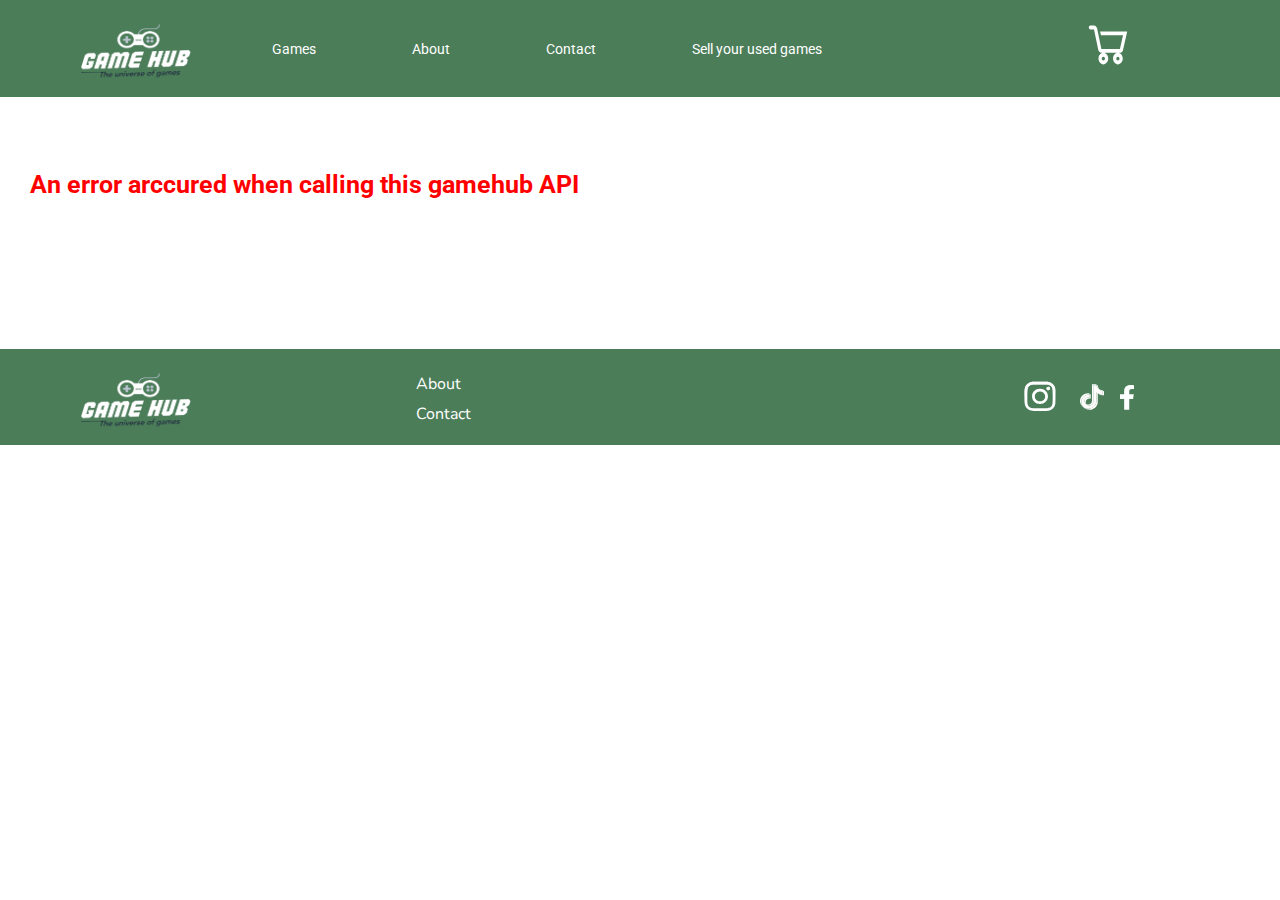
==== index.html @ d44dadf6 "new loading indecator" ====
<!DOCTYPE html>
<html lang="en">
  <head>
    <meta charset="UTF-8" />
    <meta name="viewport" content="width=device-width, initial-scale=1.0" />
    <meta
      name="The main page for Game Hub"
      contnet="Great games for a good price"
    />
    <link rel="preconnect" href="https://fonts.googleapis.com" />
    <link rel="preconnect" href="https://fonts.gstatic.com" crossorigin />
    <link rel="preconnect" href="https://fonts.googleapis.com" />
    <link rel="preconnect" href="https://fonts.gstatic.com" crossorigin />
    <link
      href="https://fonts.googleapis.com/css2?family=Nunito&display=swap"
      rel="stylesheet"
    />

    <link rel="preconnect" href="https://fonts.googleapis.com" />
    <link rel="preconnect" href="https://fonts.gstatic.com" crossorigin />
    <link
      href="https://fonts.googleapis.com/css2?family=Nunito+Sans:wght@700&family=Roboto:wght@500&display=swap"
      rel="stylesheet"
    />

    <link
      href="https://fonts.googleapis.com/css2?family=Roboto:wght@500&display=swap"
      rel="stylesheet"
    />
    <link rel="preconnect" href="https://fonts.googleapis.com" />
    <link rel="preconnect" href="https://fonts.gstatic.com" crossorigin />
    <link
      href="https://fonts.googleapis.com/css2?family=Roboto&display=swap"
      rel="stylesheet"
    />
    <link rel="preconnect" href="https://fonts.googleapis.com" />
    <link rel="preconnect" href="https://fonts.gstatic.com" crossorigin />
    <link
      href="https://fonts.googleapis.com/css2?family=Roboto:wght@300&display=swap"
      rel="stylesheet"
    />
    <link rel="stylesheet" href="styles.css/index.css" />
    <link rel="preconnect" href="https://fonts.googleapis.com" />
    <link rel="preconnect" href="https://fonts.gstatic.com" crossorigin />
    <link
      href="https://fonts.googleapis.com/css2?family=Nunito:wght@600&display=swap"
      rel="stylesheet"
    />
    <link rel="preconnect" href="https://fonts.googleapis.com" />
    <link rel="preconnect" href="https://fonts.gstatic.com" crossorigin />
    <link
      href="https://fonts.googleapis.com/css2?family=Nunito:wght@200&display=swap"
      rel="stylesheet"
    />
    <script src="js/script.js" type="module"></script>
    <title>Game Hub | Home</title>
  </head>

  <header>
    <img src="/images/Gamehub-logo.png" class="logo" alt="Game Hub logo" />
    <input type="checkbox" id="nav-toggle" class="nav-toggle" />
    <nav>
      <ul>
        <li><a href="index.html">Games</a></li>
        <li><a href="about.html">About</a></li>
        <li><a href="contact.html">Contact</a></li>
        <li><a href="index.html">Sell your used games</a></li>
      </ul>
    </nav>
    <label for="nav-toggle" class="nav-toggle-lable">
      <span>x</span>
    </label>
    <svg
      class="shoppingcart"
      viewBox="0 0 24 25"
      fill="none"
      xmlns="http://www.w3.org/2000/svg"
    >
      <path
        d="M1.01053 0.375049C0.454737 0.375049 0 0.920673 0 1.58755C0 2.25442 0.454737 2.80004 1.01053 2.80004H3.25288L5.90552 15.5313C6.12985 16.6104 6.93625 17.35 7.86291 17.35H19.4526C20.3641 17.35 21.1382 16.6249 21.3787 15.5689L24 4.01254H7.07368L7.57895 6.43754H21.3787L19.4526 14.925H7.86291L5.21027 2.1938C5.10098 1.67158 4.84878 1.2085 4.49405 0.878733C4.13933 0.548964 3.70262 0.371598 3.25389 0.375049H1.01053ZM18.1895 17.35C16.5272 17.35 15.1579 18.9929 15.1579 20.9875C15.1579 22.9821 16.5272 24.625 18.1895 24.625C19.8518 24.625 21.2211 22.9821 21.2211 20.9875C21.2211 18.9929 19.8518 17.35 18.1895 17.35ZM9.09474 17.35C7.43242 17.35 6.06316 18.9929 6.06316 20.9875C6.06316 22.9821 7.43242 24.625 9.09474 24.625C10.7571 24.625 12.1263 22.9821 12.1263 20.9875C12.1263 18.9929 10.7571 17.35 9.09474 17.35ZM9.09474 19.775C9.66366 19.775 10.1053 20.3061 10.1053 20.9875C10.1053 21.6701 9.66265 22.2 9.09474 22.2C8.52581 22.2 8.08421 21.6689 8.08421 20.9875C8.08421 20.3049 8.52682 19.775 9.09474 19.775ZM18.1895 19.775C18.7584 19.775 19.2 20.3061 19.2 20.9875C19.2 21.6701 18.7574 22.2 18.1895 22.2C17.6205 22.2 17.1789 21.6689 17.1789 20.9875C17.1789 20.3049 17.6216 19.775 18.1895 19.775Z"
        fill="white"
      />
    </svg>
  </header>

  <body>
    <main>
      <div class="loading-container loading-hidden">
        <div class="loading"></div>
      </div>
      <div id="gamehub-container" class="gamehub-container"></div>
    </main>
  </body>
  <div class="footer-wrapper">
    <footer>
      <a href="index.html"
        ><img
          src="/images/Gamehub-logo.png"
          class="logo-footer"
          alt="Game Hub logo"
      /></a>
      <div class="footer-col">
        <nav>
          <ul>
            <li><a href="about.html">About</a></li>
            <li><a href="contact.html">Contact</a></li>
          </ul>
        </nav>
      </div>
      <div class="sosical-media">
        <svg
          class="insta"
          viewBox="0 0 32 31"
          fill="none"
          xmlns="http://www.w3.org/2000/svg"
        >
          <path
            d="M10.6679 15.8889C10.6679 13.1072 13.0551 10.8515 16.0006 10.8515C18.9462 10.8515 21.3346 13.1072 21.3346 15.8889C21.3346 18.6707 18.9462 20.9264 16.0006 20.9264C13.0551 20.9264 10.6679 18.6707 10.6679 15.8889ZM7.7845 15.8889C7.7845 20.1745 11.4629 23.6483 16.0006 23.6483C20.5384 23.6483 24.2168 20.1745 24.2168 15.8889C24.2168 11.6034 20.5384 8.12957 16.0006 8.12957C11.4629 8.12957 7.7845 11.6034 7.7845 15.8889ZM22.622 7.82191C22.6218 8.18055 22.7343 8.53118 22.9451 8.82946C23.156 9.12774 23.4558 9.36028 23.8065 9.49766C24.1573 9.63503 24.5434 9.67109 24.9159 9.60126C25.2884 9.53144 25.6306 9.35886 25.8992 9.10536C26.1678 8.85187 26.3508 8.52883 26.4251 8.17711C26.4993 7.82538 26.4614 7.46077 26.3163 7.12937C26.1711 6.79797 25.9251 6.51467 25.6094 6.3153C25.2937 6.11593 24.9226 6.00944 24.5428 6.0093H24.542C24.033 6.00952 23.5449 6.20054 23.1849 6.5404C22.8249 6.88026 22.6224 7.34118 22.622 7.82191ZM9.53638 28.189C7.97638 28.1219 7.12848 27.8765 6.565 27.6692C5.81796 27.3945 5.28495 27.0674 4.72454 26.5389C4.16413 26.0104 3.81724 25.5075 3.52769 24.802C3.30804 24.27 3.04819 23.469 2.97727 21.9958C2.8997 20.4029 2.88421 19.9245 2.88421 15.8891C2.88421 11.8537 2.90098 11.3765 2.97727 9.78236C3.04831 8.30909 3.31008 7.50965 3.52769 6.97617C3.81852 6.27066 4.1649 5.76728 4.72454 5.23803C5.28418 4.70878 5.81668 4.38117 6.565 4.10772C7.12822 3.90027 7.97638 3.65487 9.53638 3.58789C11.223 3.51464 11.7296 3.50001 16.0006 3.50001C20.2717 3.50001 20.7788 3.51584 22.4668 3.58789C24.0268 3.65499 24.8733 3.90221 25.4382 4.10772C26.1852 4.38117 26.7183 4.7095 27.2787 5.23803C27.8391 5.76655 28.1847 6.27066 28.4755 6.97617C28.6952 7.50808 28.955 8.30909 29.0259 9.78236C29.1035 11.3765 29.119 11.8537 29.119 15.8891C29.119 19.9245 29.1035 20.4016 29.0259 21.9958C28.9549 23.469 28.6938 24.2698 28.4755 24.802C28.1847 25.5075 27.8383 26.0108 27.2787 26.5389C26.719 27.0669 26.1852 27.3945 25.4382 27.6692C24.875 27.8766 24.0268 28.1221 22.4668 28.189C20.7802 28.2623 20.2736 28.2769 16.0006 28.2769C11.7277 28.2769 11.2225 28.2623 9.53638 28.189ZM9.4039 0.869345C7.70053 0.942604 6.53658 1.19768 5.52009 1.57123C4.46738 1.95698 3.57621 2.47451 2.68568 3.3142C1.79514 4.1539 1.24856 4.99685 0.840098 5.99104C0.444562 6.95163 0.174471 8.05027 0.0968999 9.65893C0.0180487 11.2701 0 11.7852 0 15.8889C0 19.9926 0.0180487 20.5077 0.0968999 22.1189C0.174471 23.7277 0.444562 24.8263 0.840098 25.7868C1.24856 26.7804 1.79527 27.6244 2.68568 28.4637C3.57608 29.303 4.46738 29.8198 5.52009 30.2067C6.5385 30.5802 7.70053 30.8353 9.4039 30.9085C11.1108 30.9818 11.6554 31.0001 16.0006 31.0001C20.3459 31.0001 20.8913 30.983 22.5974 30.9085C24.3009 30.8353 25.4641 30.5802 26.4812 30.2067C27.5333 29.8198 28.4251 29.3034 29.3156 28.4637C30.2061 27.624 30.7516 26.7804 31.1612 25.7868C31.5567 24.8263 31.8281 23.7276 31.9044 22.1189C31.982 20.5065 32 19.9926 32 15.8889C32 11.7852 31.982 11.2701 31.9044 9.65893C31.8268 8.05014 31.5567 6.95102 31.1612 5.99104C30.7516 4.99746 30.2047 4.15523 29.3156 3.3142C28.4265 2.47318 27.5333 1.95698 26.4825 1.57123C25.4641 1.19768 24.3007 0.941395 22.5987 0.869345C20.8926 0.796086 20.3472 0.777832 16.0019 0.777832C11.6567 0.777832 11.1108 0.794877 9.4039 0.869345Z"
            fill="url(#paint0_radial_164_352)"
          />
          <path
            d="M10.6679 15.8889C10.6679 13.1072 13.0551 10.8515 16.0006 10.8515C18.9462 10.8515 21.3346 13.1072 21.3346 15.8889C21.3346 18.6707 18.9462 20.9264 16.0006 20.9264C13.0551 20.9264 10.6679 18.6707 10.6679 15.8889ZM7.7845 15.8889C7.7845 20.1745 11.4629 23.6483 16.0006 23.6483C20.5384 23.6483 24.2168 20.1745 24.2168 15.8889C24.2168 11.6034 20.5384 8.12957 16.0006 8.12957C11.4629 8.12957 7.7845 11.6034 7.7845 15.8889ZM22.622 7.82191C22.6218 8.18055 22.7343 8.53118 22.9451 8.82946C23.156 9.12774 23.4558 9.36028 23.8065 9.49766C24.1573 9.63503 24.5434 9.67109 24.9159 9.60126C25.2884 9.53144 25.6306 9.35886 25.8992 9.10536C26.1678 8.85187 26.3508 8.52883 26.4251 8.17711C26.4993 7.82538 26.4614 7.46077 26.3163 7.12937C26.1711 6.79797 25.9251 6.51467 25.6094 6.3153C25.2937 6.11593 24.9226 6.00944 24.5428 6.0093H24.542C24.033 6.00952 23.5449 6.20054 23.1849 6.5404C22.8249 6.88026 22.6224 7.34118 22.622 7.82191ZM9.53638 28.189C7.97638 28.1219 7.12848 27.8765 6.565 27.6692C5.81796 27.3945 5.28495 27.0674 4.72454 26.5389C4.16413 26.0104 3.81724 25.5075 3.52769 24.802C3.30804 24.27 3.04819 23.469 2.97727 21.9958C2.8997 20.4029 2.88421 19.9245 2.88421 15.8891C2.88421 11.8537 2.90098 11.3765 2.97727 9.78236C3.04831 8.30909 3.31008 7.50965 3.52769 6.97617C3.81852 6.27066 4.1649 5.76728 4.72454 5.23803C5.28418 4.70878 5.81668 4.38117 6.565 4.10772C7.12822 3.90027 7.97638 3.65487 9.53638 3.58789C11.223 3.51464 11.7296 3.50001 16.0006 3.50001C20.2717 3.50001 20.7788 3.51584 22.4668 3.58789C24.0268 3.65499 24.8733 3.90221 25.4382 4.10772C26.1852 4.38117 26.7183 4.7095 27.2787 5.23803C27.8391 5.76655 28.1847 6.27066 28.4755 6.97617C28.6952 7.50808 28.955 8.30909 29.0259 9.78236C29.1035 11.3765 29.119 11.8537 29.119 15.8891C29.119 19.9245 29.1035 20.4016 29.0259 21.9958C28.9549 23.469 28.6938 24.2698 28.4755 24.802C28.1847 25.5075 27.8383 26.0108 27.2787 26.5389C26.719 27.0669 26.1852 27.3945 25.4382 27.6692C24.875 27.8766 24.0268 28.1221 22.4668 28.189C20.7802 28.2623 20.2736 28.2769 16.0006 28.2769C11.7277 28.2769 11.2225 28.2623 9.53638 28.189ZM9.4039 0.869345C7.70053 0.942604 6.53658 1.19768 5.52009 1.57123C4.46738 1.95698 3.57621 2.47451 2.68568 3.3142C1.79514 4.1539 1.24856 4.99685 0.840098 5.99104C0.444562 6.95163 0.174471 8.05027 0.0968999 9.65893C0.0180487 11.2701 0 11.7852 0 15.8889C0 19.9926 0.0180487 20.5077 0.0968999 22.1189C0.174471 23.7277 0.444562 24.8263 0.840098 25.7868C1.24856 26.7804 1.79527 27.6244 2.68568 28.4637C3.57608 29.303 4.46738 29.8198 5.52009 30.2067C6.5385 30.5802 7.70053 30.8353 9.4039 30.9085C11.1108 30.9818 11.6554 31.0001 16.0006 31.0001C20.3459 31.0001 20.8913 30.983 22.5974 30.9085C24.3009 30.8353 25.4641 30.5802 26.4812 30.2067C27.5333 29.8198 28.4251 29.3034 29.3156 28.4637C30.2061 27.624 30.7516 26.7804 31.1612 25.7868C31.5567 24.8263 31.8281 23.7276 31.9044 22.1189C31.982 20.5065 32 19.9926 32 15.8889C32 11.7852 31.982 11.2701 31.9044 9.65893C31.8268 8.05014 31.5567 6.95102 31.1612 5.99104C30.7516 4.99746 30.2047 4.15523 29.3156 3.3142C28.4265 2.47318 27.5333 1.95698 26.4825 1.57123C25.4641 1.19768 24.3007 0.941395 22.5987 0.869345C20.8926 0.796086 20.3472 0.777832 16.0019 0.777832C11.6567 0.777832 11.1108 0.794877 9.4039 0.869345Z"
            fill="url(#paint1_radial_164_352)"
          />
          <defs>
            <radialgradient
              id="paint0_radial_164_352"
              cx="0"
              cy="0"
              r="1"
              gradientUnits="userSpaceOnUse"
              gradientTransform="translate(4.25156 31.1428) scale(41.775 39.4526)"
            >
              <stop offset="0.09" stop-color="white" />
              <stop offset="0.78" stop-color="white" />
            </radialgradient>
            <radialgradient
              id="paint1_radial_164_352"
              cx="0"
              cy="0"
              r="1"
              gradientUnits="userSpaceOnUse"
              gradientTransform="translate(19.4074 32.4968) scale(32.9245 31.0941)"
            >
              <stop offset="0.64" stop-color="#FEFDFF" stop-opacity="0" />
              <stop offset="1" stop-color="#FEFCFF" />
            </radialgradient>
          </defs>
        </svg>
        <svg
          class="tik-tok"
          viewBox="0 0 32 34"
          fill="none"
          xmlns="http://www.w3.org/2000/svg"
        >
          <path
            fill-rule="evenodd"
            clip-rule="evenodd"
            d="M23.7105 12.2857C26.1312 13.9036 29.0301 14.768 32.0001 14.7575V9.22358C31.4162 9.22509 30.8339 9.16633 30.2637 9.04833V13.4571C27.287 13.462 24.3839 12.5877 21.9643 10.9575V22.3391C21.957 24.2067 21.4122 26.0376 20.3878 27.6377C19.3634 29.2378 17.8975 30.5474 16.1455 31.4277C14.3936 32.308 12.4209 32.7262 10.4367 32.6378C8.45243 32.5495 6.53061 31.9579 4.875 30.9259C6.4064 32.3827 8.36316 33.3794 10.4975 33.7899C12.6318 34.2005 14.8477 34.0063 16.8646 33.232C18.8815 32.4577 20.6086 31.1381 21.8273 29.4404C23.0459 27.7426 23.7013 25.7431 23.7105 23.6949V12.2857ZM25.8589 6.64106C24.6279 5.38661 23.8726 3.78473 23.7105 2.08477V1.36536H22.0624C22.2661 2.44593 22.7094 3.4741 23.3635 4.38304C24.0176 5.29197 24.8678 6.06131 25.8589 6.64106ZM8.69115 26.5449C8.11992 25.8426 7.76985 25.0036 7.6808 24.1235C7.59174 23.2434 7.76727 22.3574 8.1874 21.5664C8.60753 20.7755 9.2554 20.1113 10.0573 19.6495C10.8591 19.1876 11.7828 18.9467 12.7231 18.9541C13.2423 18.954 13.7584 19.0286 14.2535 19.1755V13.4571C13.6747 13.385 13.091 13.3542 12.5073 13.3648V17.8104C11.3017 17.4522 9.99692 17.5336 8.85236 18.0386C7.70779 18.5437 6.80734 19.4352 6.33011 20.536C5.85288 21.6368 5.83383 22.8661 6.27676 23.9795C6.71969 25.0929 7.59214 26.0087 8.72058 26.5449H8.69115Z"
            fill="white"
          />
          <path
            fill-rule="evenodd"
            clip-rule="evenodd"
            d="M21.9633 10.9207C24.3829 12.5508 27.286 13.4251 30.2627 13.4202V9.01144C28.5667 8.67431 27.0261 7.84522 25.858 6.64106C24.8669 6.06131 24.0167 5.29197 23.3626 4.38304C22.7085 3.4741 22.2652 2.44593 22.0614 1.36536H17.7254V23.6949C17.7213 24.6833 17.3882 25.6456 16.7727 26.4469C16.1572 27.2482 15.2902 27.8481 14.2936 28.1625C13.2969 28.4769 12.2205 28.4899 11.2155 28.1998C10.2106 27.9097 9.32747 27.331 8.69021 26.5449C7.68028 26.0658 6.87149 25.2808 6.39432 24.3165C5.91714 23.3522 5.79943 22.2649 6.06016 21.23C6.32089 20.1951 6.94487 19.273 7.8314 18.6124C8.71794 17.9518 9.81534 17.5913 10.9465 17.5891C11.4656 17.5906 11.9814 17.6652 12.4769 17.8104V13.3648C10.3359 13.4131 8.25656 14.0481 6.49403 15.1919C4.73149 16.3356 3.3625 17.9383 2.55512 19.8032C1.74773 21.6681 1.53708 23.714 1.94902 25.6899C2.36096 27.6658 3.37757 29.4856 4.87406 30.9259C6.53001 31.9654 8.45485 32.563 10.4435 32.6552C12.4322 32.7475 14.4103 32.3308 16.167 31.4496C17.9237 30.5684 19.3933 29.2557 20.4192 27.6514C21.4451 26.047 21.989 24.211 21.9928 22.3391L21.9633 10.9207Z"
            fill="#FFFCFC"
          />
          <path
            fill-rule="evenodd"
            clip-rule="evenodd"
            d="M30.2633 9.01113V7.82133C28.7058 7.82755 27.1784 7.41817 25.8585 6.64075C27.0237 7.84837 28.5656 8.67815 30.2633 9.01113ZM22.062 1.36504C22.062 1.15291 21.9934 0.931549 21.9639 0.719414V0H15.9797V22.3387C15.9745 23.5896 15.4417 24.7874 14.4982 25.6693C13.5547 26.5511 12.2776 27.0451 10.9471 27.0426C10.1638 27.0463 9.39057 26.8756 8.6908 26.5445C9.32806 27.3306 10.2112 27.9094 11.2161 28.1995C12.2211 28.4896 13.2975 28.4766 14.2941 28.1622C15.2908 27.8478 16.1578 27.2479 16.7733 26.4466C17.3888 25.6453 17.7219 24.6829 17.7259 23.6946V1.36504H22.062ZM12.4775 13.3553V12.0917C10.0151 11.7772 7.5119 12.2561 5.37599 13.4503C3.24009 14.6446 1.59738 16.4838 0.715593 18.6681C-0.166195 20.8525 -0.23507 23.2533 0.520193 25.4792C1.27546 27.7051 2.81032 29.6248 4.87465 30.9256C3.38949 29.4819 2.38371 27.6629 1.98018 25.6906C1.57664 23.7183 1.79283 21.6782 2.60233 19.8196C3.41182 17.9609 4.77958 16.3642 6.53851 15.2244C8.29743 14.0846 10.3714 13.4512 12.5069 13.4014L12.4775 13.3553Z"
            fill="#FDFFFF"
          />
        </svg>
        <svg
          class="face"
          viewBox="0 0 17 31"
          fill="none"
          xmlns="http://www.w3.org/2000/svg"
        >
          <path
            d="M15.8458 17.7768L16.7405 12.3098H11.2289V8.75623C11.2289 7.26134 11.9984 5.80063 14.4589 5.80063H17V1.14515C15.5202 0.918215 14.025 0.795447 12.5263 0.777832C7.99 0.777832 5.02842 3.40028 5.02842 8.14119V12.3098H0V17.7768H5.02842V31.0001H11.2289V17.7768H15.8458Z"
            fill="#FDFEFF"
          />
        </svg>
      </div>
    </footer>
  </div>
</html>
---- styles.css/index.css ----
body {
  margin: 0;
  font-family: roboto, sans-serif;
  font-weight: normal;
}

div.game-container {
  position: absolute;
  bottom: 10px;
}

/*Nav bar styling start here*/
header {
  background-color: #4B7D59;
  text-align: center;
  position: fixed;
  z-index: 999;
  width: 100%;
  height: 80px;
  top: 0px;
}
header .logo {
  margin: 0;
  height: 64px;
  width: 90px;
  position: absolute;
  left: 2em;
  top: 0.2em;
}
header .nav-toggle {
  display: none;
}
header .nav-toggle-lable {
  position: absolute;
  top: 0;
  left: 22em;
  height: 100%;
  display: flex;
  align-items: center;
}
header .nav-toggle-lable span {
  color: #4B7D59;
}
header .nav-toggle-lable span,
header .nav-toggle-lable span::before,
header .nav-toggle-lable span::after {
  display: block;
  background: #fff;
  height: 2px;
  width: 2em;
  position: relative;
}
header .nav-toggle-lable span::before,
header .nav-toggle-lable span::after {
  content: "";
  position: absolute;
}
header .nav-toggle-lable span::before {
  bottom: 7px;
}
header .nav-toggle-lable span::after {
  top: 7px;
}
header nav {
  position: absolute;
  text-align: left;
  top: 100%;
  left: 0;
  background: rgb(255, 253, 253);
  width: 100%;
  transform-origin: top;
  transform: scale(1, 0);
  transition: transform 400ms ease-in-out;
}
header nav ul {
  margin: 0;
  padding: 0;
  list-style: none;
}
header nav li {
  margin-top: 1em;
  margin-left: 2em;
}
header nav a {
  color: black;
  text-decoration: none;
  font-size: 18px;
  opacity: 0;
  transition: opacity 150ms ease-in-out;
}
header nav a:hover {
  color: #11BF42;
}
header .nav-toggle:checked ~ nav {
  transform: scale(1, 1);
}
header .nav-toggle:checked ~ nav a {
  opacity: 1;
  transition: opacity 250ms ease-in-out 250ms;
}
header .shoppingcart {
  display: flex;
  width: 2em;
  height: 2em;
  position: absolute;
  left: 27em;
  bottom: 1.5em;
}

/* javascript assigment styling started here */
.loading-container {
  position: fixed;
  top: 0;
  left: 0;
  width: 100%;
  height: 100%;
  background-color: rgba(255, 255, 255, 0.8);
  display: flex;
  align-items: center;
  justify-content: center;
  z-index: 1000;
  /* Optionally, add a transition for a smooth appearance */
  transition: opacity 0.3s ease;
  opacity: 1;
}

.loading {
  border: 8px solid #11BF42;
  border-top: 8px solid transparent;
  border-radius: 50%;
  width: 50px;
  height: 50px;
  animation: spin 1s linear infinite;
}

@keyframes spin {
  0% { transform: rotate(0deg); }
  100% { transform: rotate(360deg); }
}

/* Optionally, add styles to hide the loading indicator */
.loading-container.loading-hidden {
  opacity: 0;
  pointer-events: none;
}

@keyframes loading {
  from{
    transform: rotate(0turn);
  }
  to{
    transform: rotate(1turn);
  }
}

.loading-hidden {
  opacity: 0;
  visibility: hidden;
}

.gamehub-container {
  display:grid;
  grid-template-columns: repeat(2,200px);
  gap: 90px;
}

.product-image {
  height: 200px;
  width: 150px;
  position: relative;
  left: 100px;
  top: 100px;
}

.game-info {
  position: relative;
  top: 300px;
  left: -200px;
}

.game-title {
  font-weight: normal;
  font-size: 18px;
  position: relative;
  top: -10px;
  left: 7px;
  width: 150%;
  
}

.game-price {
  font-size: 20px;
  font-weight: bold;
  position: relative;
  top: -22px;
  left: 5px;
}

.action-button {
  position: relative;
  top: 70px;
  left: 90px;
  background-color: #4B7D59;
  width: 168px;
  height: 35px;
  border-radius: 4px;
  z-index: 1;
}

.action-button::after {
  content: "";
  width: 100%;
  height: 100%;
  position: absolute;
  top: 0px;
  left: 0px;
  background: #11BF42;
  transition: transform 400ms ease-in;
  z-index: -1;
}

.action-button::after {
  transform: scaleX(0);
  transform-origin: right;
}

.action-button:hover::after {
  transform: scaleX(1);
  transform-origin: left;
}

.add {
  color: white;
  text-align: center;
  position: relative;
  top: -10px;
  
}

.detail-button  {
  position: relative;
  top: 120px;
  left: -200px;
  background-color: #1E7B9C;
  width: 168px;
  height: 35px;
  border-radius: 4px;
  z-index: 1;
}

.detail-button::after {
  content: "";
  width: 100%;
  height: 100%;
  position: absolute;
  top: 0px;
  left: 0px;
  background: #4FBBE1;
  transition: transform 400ms ease-in;
  z-index: -1;

}

.detail-button::after {
  transform: scaleX(0);
  transform-origin: right;
}

.detail-button:hover::after {
  transform: scaleX(1);
  transform-origin: left;
}

.detail {
  text-align: center;
  color: white;
  position: relative;
  top: -10px;
}

a {
  text-decoration: none;
}

.error {
  position: relative;
  width: 600px;
  top: 150px;
  left: 20px;
  font-weight: bolder;
  font-size: 25px;
  color: red;
}




/*The Cart styling started here*/
body.body-background {
  background-color: #E2E2E2;
}

/*For chromium and safari*/
input[type=number]::-webkit-inner-spin-button {
  display: none;
}

div.title-shopping {
  position: absolute;
  top: 5em;
  left: 8em;
}

div.title-order {
  position: absolute;
  top: 10em;
  left: 3em;
  font-weight: bolder;
}

div.order-container {
  position: absolute;
  left: 2.5em;
  top: 13em;
  background-color: #fff;
  width: 400px;
  height: 160px;
}
div.order-container img.ping-pong-order {
  height: 120px;
  width: 100px;
  position: absolute;
  left: 1em;
  top: 1em;
}
div.order-container h4.game-title {
  position: absolute;
  top: -0.2em;
}
div.order-container h6.console-order {
  position: relative;
  top: 1.3em;
  font-weight: normal;
}
div.order-container h6.del-time {
  position: relative;
  top: -0.9em;
  font-weight: normal;
}
div.order-container h5.order-price {
  position: absolute;
  left: 11em;
  top: 7em;
}
div.order-container svg.bin {
  position: absolute;
  top: 1em;
  left: 10em;
  width: 41px;
  height: 38px;
}
div.order-container input.number {
  position: absolute;
  top: 8.5em;
  width: 80px;
}
div.order-container div.order-dis {
  position: absolute;
  left: 9em;
}

div.checkout-container {
  position: absolute;
  top: 27em;
  left: 2.5em;
  background-color: #fff;
  width: 250px;
  height: 150px;
}
div.checkout-container h6.item-cart {
  position: absolute;
  left: 1em;
}
div.checkout-container h6.price-item {
  position: absolute;
  left: 15em;
  top: 0em;
}
div.checkout-container h6.price-cost {
  position: absolute;
  top: 2em;
  left: 15.2em;
}
div.checkout-container h6.cost-cart {
  position: absolute;
  top: 2em;
  left: 1em;
}
div.checkout-container h5.total-price {
  position: absolute;
  left: 12em;
  top: 4em;
}
div.checkout-container h5.total {
  position: absolute;
  top: 4em;
  left: 1em;
}
div.checkout-container h5.check-price {
  position: absolute;
  top: 7em;
  left: 2em;
  width: 150px;
  height: 22px;
  text-align: center;
  background-color: #4B7D59;
  font-family: nunito, sans-serif;
  border-radius: 4px;
}
div.checkout-container a.hero-checkout {
  color: #fff;
  position: absolute;
}

/*The Checkout page start here*/
div.hero-delivery {
  position: absolute;
  top: 12em;
  left: 2em;
  background-color: #fff;
  width: 382px;
  height: 175px;
}
div.hero-delivery h1.del-info {
  font-size: 24px;
  position: absolute;
  top: -2.5em;
}
div.hero-delivery h4.checkout-del {
  position: relative;
  top: 1.5em;
  left: 0.5em;
  margin: 0.5em;
  font-size: 16px;
  font-weight: 500;
}
div.hero-delivery h4.checkout-info {
  position: relative;
  top: 0.5em;
  left: 0.5em;
  margin: 0.5em;
  font-size: 16px;
  font-weight: 500;
}

div.hero-option {
  position: absolute;
  top: 28em;
  left: 2em;
  background-color: #fff;
  width: 382px;
  height: 175px;
}
div.hero-option h1.del-option {
  position: absolute;
  top: -2.5em;
  font-size: 24px;
}
div.hero-option label.radio-button1 {
  position: absolute;
  left: 10.7em;
  top: 4em;
  cursor: pointer;
}
div.hero-option label.radio-button1 input.radio-input1 {
  display: none;
}
div.hero-option label.radio-button1 div.radio__radio1 {
  width: 1.25em;
  height: 1.25em;
  border: 2px solid black;
  border-radius: 50%;
  box-sizing: border-box;
  padding: 2px;
  position: absolute;
  left: 0.1em;
  color: #fff;
}
div.hero-option label.radio-button1 div.radio__radio1::after {
  content: "";
  width: 100%;
  height: 100%;
  display: block;
  background-color: #11BF42;
  border-radius: 50%;
  transform: scale(0);
  transition: transform 0.15s;
}
div.hero-option label.radio-button1 input.radio-input1:checked + div.radio__radio1::after {
  transform: scale(1);
}
div.hero-option label.radio-button2 {
  position: absolute;
  left: 10.7em;
  top: 7em;
  cursor: pointer;
}
div.hero-option label.radio-button2 input.radio-input2 {
  display: none;
}
div.hero-option label.radio-button2 div.radio__radio2 {
  width: 1.25em;
  height: 1.25em;
  border: 2px solid black;
  border-radius: 50%;
  box-sizing: border-box;
  padding: 2px;
  position: absolute;
  left: 0.1em;
  color: #fff;
}
div.hero-option label.radio-button2 div.radio__radio2::after {
  content: "";
  width: 100%;
  height: 100%;
  display: block;
  background-color: #11BF42;
  border-radius: 50%;
  transform: scale(0);
  transition: transform 0.15s;
}
div.hero-option label.radio-button2 input.radio-input2:checked + div.radio__radio2::after {
  transform: scale(1);
}
div.hero-option label.radio-button3 {
  position: absolute;
  left: 10.7em;
  top: 8.7em;
  cursor: pointer;
}
div.hero-option label.radio-button3 input.radio-input3 {
  display: none;
}
div.hero-option label.radio-button3 div.radio__radio3 {
  width: 1.25em;
  height: 1.25em;
  border: 2px solid black;
  border-radius: 50%;
  box-sizing: border-box;
  padding: 2px;
  position: absolute;
  left: 0.1em;
  color: #fff;
}
div.hero-option label.radio-button3 div.radio__radio3::after {
  content: "";
  width: 100%;
  height: 100%;
  display: block;
  background-color: #11BF42;
  border-radius: 50%;
  transform: scale(0);
  transition: transform 0.15s;
}
div.hero-option label.radio-button3 input.radio-input3:checked + div.radio__radio3::after {
  transform: scale(1);
}
div.hero-option label.radio-button {
  position: absolute;
  left: 10.7em;
  top: 2.4em;
  cursor: pointer;
}
div.hero-option label.radio-button input.radio-input {
  display: none;
}
div.hero-option label.radio-button div.radio__radio {
  width: 1.25em;
  height: 1.25em;
  border: 2px solid black;
  border-radius: 50%;
  box-sizing: border-box;
  padding: 2px;
  position: absolute;
  left: 0.1em;
  color: #fff;
}
div.hero-option label.radio-button div.radio__radio::after {
  content: "";
  width: 100%;
  height: 100%;
  display: block;
  background-color: #11BF42;
  border-radius: 50%;
  transform: scale(0);
  transition: transform 0.15s;
}
div.hero-option label.radio-button input.radio-input:checked + div.radio__radio::after {
  transform: scale(1);
}
div.hero-option h4.del-date {
  position: relative;
  top: 0.5em;
  left: 0.5em;
  margin: 0.5em;
}
div.hero-option h4.mail-option {
  position: relative;
  top: 1.5em;
  left: 0.5em;
  margin: 0.5em;
  font-size: 16px;
  font-weight: 500;
}
div.hero-option svg.ups {
  width: 24px;
  height: 25px;
  position: absolute;
  left: 11em;
  top: 0.7em;
}
div.hero-option svg.postnord {
  width: 58px;
  height: 19px;
  position: absolute;
  top: 6em;
  left: 19.1em;
}
div.hero-option svg.bring {
  width: 58px;
  height: 19px;
  position: absolute;
  top: 7.5em;
  left: 19em;
}
div.hero-option svg.bring-2 {
  width: 58px;
  height: 19px;
  position: absolute;
  top: 9em;
  left: 19em;
}

div.hero-pay {
  position: absolute;
  top: 45em;
  left: 2em;
  background-color: #fff;
  width: 382px;
  height: 94px;
}
div.hero-pay h1.del-pay {
  position: absolute;
  top: -2.5em;
  font-size: 24px;
}
div.hero-pay h4.pay-option {
  position: relative;
  left: 1em;
}
div.hero-pay label.radio-button4 {
  position: absolute;
  left: 4em;
  top: 1.5em;
  cursor: pointer;
}
div.hero-pay label.radio-button4 input.radio-input4 {
  display: none;
}
div.hero-pay label.radio-button4 div.radio__radio4 {
  width: 1.25em;
  height: 1.25em;
  border: 2px solid black;
  border-radius: 50%;
  box-sizing: border-box;
  padding: 2px;
  position: absolute;
  color: #fff;
}
div.hero-pay label.radio-button4 div.radio__radio4::after {
  content: "";
  width: 100%;
  height: 100%;
  display: block;
  background-color: #11BF42;
  border-radius: 50%;
  transform: scale(0);
  transition: transform 0.15s;
}
div.hero-pay label.radio-button4 input.radio-input4:checked + div.radio__radio4::after {
  transform: scale(1);
}
div.hero-pay label.radio-button5 {
  position: absolute;
  left: 4em;
  top: 3.8em;
  cursor: pointer;
}
div.hero-pay label.radio-button5 input.radio-input5 {
  display: none;
}
div.hero-pay label.radio-button5 div.radio__radio5 {
  width: 1.25em;
  height: 1.25em;
  border: 2px solid black;
  border-radius: 50%;
  box-sizing: border-box;
  padding: 2px;
  position: absolute;
  color: #fff;
}
div.hero-pay label.radio-button5 div.radio__radio5::after {
  content: "";
  width: 100%;
  height: 100%;
  display: block;
  background-color: #11BF42;
  border-radius: 50%;
  transform: scale(0);
  transition: transform 0.15s;
}
div.hero-pay label.radio-button5 input.radio-input5:checked + div.radio__radio5::after {
  transform: scale(1);
}
div.hero-pay svg.vipps {
  width: 86px;
  height: 31px;
  position: absolute;
  top: 1em;
  left: 5em;
}
div.hero-pay svg.master-card {
  width: 50px;
  height: 24px;
  position: absolute;
  left: 6em;
  top: 3.7em;
  background-color: #E2E2E2;
  border-radius: 4px;
}
div.hero-pay svg.visa {
  width: 60px;
  height: 19px;
  position: absolute;
  left: 10em;
  background-color: #E2E2E2;
  border-radius: 4px;
}

div.hero-detail {
  position: absolute;
  top: 55em;
  left: 2em;
  background-color: #fff;
  height: 206px;
  width: 382px;
}
div.hero-detail h1.del-detail {
  position: absolute;
  top: -2.5em;
  font-size: 24px;
}
div.hero-detail h4.del-pay {
  position: absolute;
  top: 0em;
  left: 21em;
  font-weight: 500;
}
div.hero-detail h4.del-pay-1 {
  position: absolute;
  top: 2em;
  left: 19em;
  font-weight: 500;
}
div.hero-detail h4.del-game {
  position: relative;
  left: 6em;
  font-weight: normal;
  margin: 0.5em;
  width: 100px;
}
div.hero-detail h4.check-pay {
  width: 50px;
  position: absolute;
  left: 8em;
  top: 3.1em;
  color: #fff;
  width: 168px;
  height: 35px;
  text-align: center;
  font-size: 24px;
  border-radius: 4px;
  font-family: nunito, sans-serif;
  background-color: #4B7D59;
}
div.hero-detail h4.check-pay a {
  width: 10px;
}
div.hero-detail h4.hero-total {
  position: relative;
  top: -0.5em;
  left: 1em;
  font-weight: 500;
}
div.hero-detail img.del-ping-pong {
  width: 80px;
  height: 102px;
  position: absolute;
  top: 5.7em;
  left: 1em;
}

/*checkout footer desgin start here*/
div.footer-check footer {
  width: 100%;
  height: 134px;
  background-color: #4B7D59;
  position: absolute;
  top: 1150px;
}
div.footer-check footer div.sosical-media {
  display: inline;
  position: absolute;
  left: 28em;
  top: 3em;
}
div.footer-check footer div.sosical-media svg.insta {
  width: 32px;
  height: 30px;
  position: absolute;
  right: 4em;
}
div.footer-check footer div.sosical-media svg.tik-tok {
  width: 32px;
  height: 34px;
  position: absolute;
  right: 1em;
}
div.footer-check footer div.sosical-media svg.face {
  width: 17px;
  height: 30px;
  position: absolute;
  left: 0, 5em;
}
div.footer-check footer .logo-footer {
  margin: 0;
  height: 64px;
  width: 90px;
  position: absolute;
  bottom: 4em;
  left: 2em;
  top: 1em;
}
div.footer-check footer div.footer-col nav {
  position: absolute;
  left: 10em;
  top: 1em;
}
div.footer-check footer div.footer-col ul {
  margin: 0;
  padding: 0;
  list-style: none;
}
div.footer-check footer div.footer-col li {
  margin-top: 0.5em;
}
div.footer-check footer div.footer-col a {
  font-family: nunito, sans-serif;
  text-decoration: none;
  color: #fff;
}
div.footer-check footer div.footer-col a:hover {
  color: #75dd53;
}

/* footer design start here */
footer {
  min-height: 10%;
  display: grid;
  grid-template-rows: auto 1fr auto;
  width: 100%;
  height: 134px;
  background-color: #4B7D59;
  position: absolute;
  top: 2150px;
}
footer div.sosical-media {
  display: inline;
  position: absolute;
  left: 28em;
  top: 3em;
}
footer div.sosical-media svg.insta {
  width: 32px;
  height: 30px;
  position: absolute;
  right: 4em;
}
footer div.sosical-media svg.tik-tok {
  width: 32px;
  height: 34px;
  position: absolute;
  right: 1em;
}
footer div.sosical-media svg.face {
  width: 17px;
  height: 30px;
  position: absolute;
  left: 0, 5em;
}
footer .logo-footer {
  margin: 0;
  height: 64px;
  width: 90px;
  position: absolute;
  bottom: 4em;
  left: 2em;
  top: 1em;
}
footer div.footer-col nav {
  position: absolute;
  left: 10em;
  top: 1em;
}
footer div.footer-col ul {
  margin: 0;
  padding: 0;
  list-style: none;
}
footer div.footer-col li {
  margin-top: 0.5em;
}
footer div.footer-col a {
  font-family: nunito, sans-serif;
  text-decoration: none;
  color: #fff;
}
footer div.footer-col a:hover {
  color: #75dd53;
}

@media only screen and (min-width: 700px) {
  label.nav-toggle-lable {
    display: none;
  }
  header {
    display: grid;
    grid-template-columns: 1fr auto minmax(600px, 3fr) 1fr;
  }
  header nav {
    all: unset;
    grid-column: 2/4;
    display: flex;
    justify-content: flex-end;
    align-items: center;
  }
  header nav a {
    opacity: 1;
    color: #fff;
    font-size: 16px;
    position: relative;
  }
  header nav li {
    margin-top: 0;
    position: relative;
    right: 6em;
  }
  header nav ul {
    display: flex;
  }
  header .shoppingcart {
    position: absolute;
    left: 40em;
  }
  nav a::after {
    content: "";
    display: block;
    height: 5px;
    background: rgb(71, 207, 241);
    position: absolute;
    top: 10;
    left: 0;
    right: 0;
    transform: scale(0, 1);
    transition: transform ease-in-out 250ms;
  }
  nav a:hover::after {
    transform: scale(1, 1);
  }
  div.checkout-container {
    position: absolute;
    left: 30em;
    top: 13em;
    height: 160px;
  }
  div.checkout-container a h5:hover {
    background-color: #11BF42;
  }
  .product-container div.action-button-1 a h3:hover {
    background-color: #11BF42;
  }
  .product-container div.action-button-2 a h3:hover {
    background-color: #4FBBE1;
  }
  .product-container-2 div.action-button-1 a h3:hover {
    background-color: #11BF42;
  }
  .product-container-2 div.action-button-2 a h3:hover {
    background-color: #4FBBE1;
  }
  .product-container-3 {
    position: absolute;
    left: 30em;
    top: 0em;
  }
  .product-container-3 div.action-button-1 a h3:hover {
    background-color: #11BF42;
  }
  .product-container-3 div.action-button-2 a h3:hover {
    background-color: #4FBBE1;
  }
  .product-container-4 {
    position: absolute;
    left: 0em;
  }
  .product-container-4 div.action-button-1 a h3:hover {
    background-color: #11BF42;
  }
  .product-container-4 div.action-button-2 a h3:hover {
    background-color: #4FBBE1;
  }
  .product-container-5 {
    position: absolute;
    top: 20em;
    left: 15em;
  }
  .product-container-5 div.action-button-1 a h3:hover {
    background-color: #11BF42;
  }
  .product-container-5 div.action-button-2 a h3:hover {
    background-color: #4FBBE1;
  }
  .product-container-6 {
    position: absolute;
    top: 20em;
    left: 30em;
  }
  .product-container-6 div.action-button-1 a h3:hover {
    background-color: #11BF42;
  }
  .product-container-6 div.action-button-2 a h3:hover {
    background-color: #4FBBE1;
  }
  .product-container-7 {
    position: absolute;
    top: 40em;
    left: 0em;
  }
  .product-container-7 div.action-button-1 a h3:hover {
    background-color: #11BF42;
  }
  .product-container-7 div.action-button-2 a h3:hover {
    background-color: #4FBBE1;
  }
  .product-container-8 {
    position: absolute;
    top: 40em;
    left: 15em;
  }
  .product-container-8 div.action-button-1 a h3:hover {
    background-color: #11BF42;
  }
  .product-container-8 div.action-button-2 a h3:hover {
    background-color: #4FBBE1;
  }
  footer div.sosical-media {
    display: inline;
    position: absolute;
    left: 40em;
    top: 3em;
  }
  footer div.footer-col {
    position: absolute;
    left: 8em;
  }
  div.footer-check footer div.sosical-media {
    display: inline;
    position: absolute;
    left: 40em;
    top: 3em;
  }
  div.footer-check footer div.footer-col {
    position: absolute;
    left: 8em;
  }
}
@media screen and (min-width: 800px) {
  
  .gamehub-container {
    display:grid;
    grid-template-columns: repeat(3,200px);
    gap: 70px;
    position: relative;
    top: 10px;
  }

  .game-info {
    position: relative;
    top: 300px;
    left: -180px;
  }
  
  .game-title {
    font-weight: normal;
    font-size: 18px;
    position: relative;
    top: -10px;
    left: 7px;
    width: 250%;
    
  }
  
  .action-button {
    position: relative;
    top: 370px;
    left: -450px;
    background-color: #4B7D59;
    width: 168px;
    height: 35px;
    border-radius: 4px;
    z-index: 1;
  }

  .detail-button  {
    position: relative;
    top: 140px;
    left: 90px;
    background-color: #1E7B9C;
    width: 168px;
    height: 35px;
    border-radius: 4px;
    z-index: 1;
  }
  
  label.nav-toggle-lable {
    display: none;
  }
  header {
    display: grid;
    grid-template-columns: 5fr auto minmax(900px, 3fr) 3fr;
    width: 1440px;
    height: 97px;
  }
  header .logo {
    position: absolute;
    left: 5em;
    top: 1em;
    width: 112px;
    height: 63px;
  }
  header nav {
    all: unset;
    grid-column: 1/4;
    display: flex;
    justify-content: flex-end;
    align-items: center;
  }
  header nav a {
    opacity: 1;
    color: #fff;
    font-size: 14px;
    position: relative;
  }
  header nav li {
    margin-top: 0;
    margin-right: 1em;
    position: relative;
    right: 35em;
  }
  header nav ul {
    display: flex;
  }
  header .shoppingcart {
    position: absolute;
    left: 45em;
    bottom: 2em;
    width: 2em;
    height: 2em;
  }
  footer {
    height: 96px;
    top: 1650px;
  }
  footer div.sosical-media {
    display: inline;
    position: absolute;
    left: 47em;
    top: 2em;
  }
  footer div.sosical-media svg.face {
    width: 14px;
    height: 32px;
  }
  footer div.sosical-media svg.tik-tok {
    width: 24px;
    height: 32px;
  }
  footer div.sosical-media svg.insta {
    width: 25px;
    width: 32px;
  }
  footer div.footer-col {
    position: absolute;
    left: 10em;
  }
  div.footer-check footer {
    height: 96px;
  }
  div.footer-check footer div.sosical-media {
    display: inline;
    position: absolute;
    left: 47em;
    top: 2em;
  }
  div.footer-check footer div.sosical-media svg.face {
    width: 14px;
    height: 32px;
  }
  div.footer-check footer div.sosical-media svg.tik-tok {
    width: 24px;
    height: 32px;
  }
  div.footer-check footer div.sosical-media svg.insta {
    width: 25px;
    width: 32px;
  }
  div.footer-check footer div.footer-col {
    position: absolute;
    left: 10em;
  }
}
@media screen and (min-width: 900px) {
  
  .gamehub-container {
    display:grid;
    grid-template-columns: repeat(3,200px);
    gap: 70px;
    position: relative;
    top: 10px;
  }

  .game-info {
    position: relative;
    top: 300px;
    left: -180px;
  }
  
  .game-title {
    font-weight: normal;
    font-size: 18px;
    position: relative;
    top: -10px;
    left: 7px;
    width: 250%;
    
  }
  
  .action-button {
    position: relative;
    top: 370px;
    left: -450px;
    background-color: #4B7D59;
    width: 168px;
    height: 35px;
    border-radius: 4px;
    z-index: 1;
  }

  .detail-button  {
    position: relative;
    top: 140px;
    left: 90px;
    background-color: #1E7B9C;
    width: 168px;
    height: 35px;
    border-radius: 4px;
    z-index: 1;
  }
  
  
  
  
  
  label.nav-toggle-lable {
    display: none;
  }
  header {
    display: grid;
    grid-template-columns: 5fr auto minmax(900px, 3fr) 3fr;
    width: 1440px;
    height: 97px;
  }
  header .logo {
    position: absolute;
    left: 5em;
    top: 1em;
    width: 112px;
    height: 63px;
  }
  header nav {
    all: unset;
    grid-column: 1/4;
    display: flex;
    justify-content: flex-end;
    align-items: center;
  }
  header nav a {
    opacity: 1;
    color: #fff;
    font-size: 14px;
    position: relative;
  }
  header nav li {
    margin-top: 0;
    margin-right: 1em;
    position: relative;
    right: 35em;
  }
  header nav ul {
    display: flex;
  }
  header .shoppingcart {
    position: absolute;
    left: 50em;
    bottom: 2em;
    width: 2em;
    height: 2em;
  }
  div.hero-option {
    position: absolute;
  }
  div.hero-pay {
    position: absolute;
  }
  div.hero-detail a h4:hover {
    background-color: #11BF42;
  }
  .product-container-4 {
    position: absolute;
    left: 44em;
    top: 0em;
  }
  .product-container-5 {
    position: absolute;
    left: 0em;
    top: 20em;
  }
  .product-container-6 {
    position: absolute;
    left: 15em;
    top: 20em;
  }
  .product-container-7 {
    position: absolute;
    left: 30em;
    top: 20em;
  }
  .product-container-8 {
    position: absolute;
    left: 44em;
    top: 20em;
  }
  footer {
    height: 96px;
    top: 1650px;
  }
  footer div.sosical-media {
    display: inline;
    position: absolute;
    left: 52.5em;
    top: 2em;
  }
  footer div.sosical-media svg.face {
    width: 14px;
    height: 32px;
  }
  footer div.sosical-media svg.tik-tok {
    width: 24px;
    height: 32px;
  }
  footer div.sosical-media svg.insta {
    width: 25px;
    width: 32px;
  }
  footer div.footer-col {
    position: absolute;
    left: 10em;
  }
  div.footer-check footer {
    height: 96px;
    top: 1200px;
  }
  div.footer-check footer div.sosical-media {
    display: inline;
    position: absolute;
    left: 52.5em;
    top: 2em;
  }
  div.footer-check footer div.sosical-media svg.face {
    width: 14px;
    height: 32px;
  }
  div.footer-check footer div.sosical-media svg.tik-tok {
    width: 24px;
    height: 32px;
  }
  div.footer-check footer div.sosical-media svg.insta {
    width: 25px;
    width: 32px;
  }
  div.footer-check footer div.footer-col {
    position: absolute;
    left: 10em;
  }
}
@media screen and (min-width: 930px) {
  
  .gamehub-container {
    display:grid;
    grid-template-columns: repeat(3,200px);
    gap: 70px;
    position: relative;
    top: 10px;
    left: 10px;
  }

  .game-info {
    position: relative;
    top: 300px;
    left: -180px;
  }
  
  .game-title {
    font-weight: normal;
    font-size: 18px;
    position: relative;
    top: -10px;
    left: 7px;
    width: 250%;
    
  }
  
  .action-button {
    position: relative;
    top: 370px;
    left: -450px;
    background-color: #4B7D59;
    width: 168px;
    height: 35px;
    border-radius: 4px;
    z-index: 1;
  }

  .detail-button  {
    position: relative;
    top: 140px;
    left: 90px;
    background-color: #1E7B9C;
    width: 168px;
    height: 35px;
    border-radius: 4px;
    z-index: 1;
  }
  
  
  
  
  
  
  label.nav-toggle-lable {
    display: none;
  }
  header {
    display: grid;
    grid-template-columns: 5fr auto minmax(900px, 3fr) 3fr;
    width: 1440px;
    height: 97px;
  }
  header .logo {
    position: absolute;
    left: 5em;
    top: 1em;
    width: 112px;
    height: 63px;
  }
  header nav {
    all: unset;
    grid-column: 1/4;
    display: flex;
    justify-content: flex-end;
    align-items: center;
  }
  header nav a {
    opacity: 1;
    color: #fff;
    font-size: 14px;
    position: relative;
  }
  header nav li {
    margin-top: 0;
    margin-right: 2em;
    position: relative;
    right: 32em;
  }
  header nav ul {
    display: flex;
  }
  header .shoppingcart {
    position: absolute;
    left: 52em;
    width: 2.5em;
    height: 2.5em;
  }

  footer {
    top: 1650px;
  }
}
@media screen and (min-width: 1030px) {
  .gamehub-container {
    display:grid;
    grid-template-columns: repeat(4,100px);
    gap: 160px;
    position: relative;
    top: 20px;
  }

  .game-info {
    position: relative;
    top: 300px;
    left: -170px;
  }
  
  .game-title {
    font-weight: normal;
    font-size: 18px;
    position: relative;
    top: -10px;
    left: 7px;
    width: 250%;
    
  }
  
  .action-button {
    position: relative;
    top: 370px;
    left: -430px;
    background-color: #4B7D59;
    width: 168px;
    height: 35px;
    border-radius: 4px;
    z-index: 1;
  }

  .detail-button  {
    position: relative;
    top: 410px;
    left: -690px;
    background-color: #1E7B9C;
    width: 168px;
    height: 35px;
    border-radius: 4px;
    z-index: 1;
  }
  
  
  
  
  
  label.nav-toggle-lable {
    display: none;
  }
  header {
    display: grid;
    grid-template-columns: 5fr auto minmax(900px, 3fr) 3fr;
    width: 1440px;
    height: 97px;
  }
  header .logo {
    position: absolute;
    left: 5em;
    top: 1em;
    width: 112px;
    height: 63px;
  }
  header nav {
    all: unset;
    grid-column: 1/4;
    display: flex;
    justify-content: flex-end;
    align-items: center;
  }
  header nav a {
    opacity: 1;
    color: #fff;
    font-size: 14px;
    position: relative;
  }
  header nav li {
    margin-top: 0;
    margin-right: 2em;
    position: relative;
    right: 32em;
  }
  header nav ul {
    display: flex;
  }
  header .shoppingcart {
    position: absolute;
    left: 57em;
    width: 2.5em;
    height: 2.5em;
  }
  .product-container {
    position: absolute;
    left: 0em;
    top: 0em;
  }
  .product-container .black-image {
    height: 200px;
    width: 150px;
  }
  .product-container .info {
    position: absolute;
    top: 2.7em;
  }
  .product-container .info .title {
    position: absolute;
    left: 1.5em;
  }
  .product-container .info .price {
    position: absolute;
    left: 8em;
  }
  .product-container .action-button-1 {
    position: absolute;
    top: 2.5em;
  }
  .product-container .action-button-1 h3.add {
    width: 200px;
  }
  .product-container .action-button-2 {
    position: absolute;
    top: 2.5em;
  }
  .product-container .action-button-2 h3.detail {
    width: 200px;
  }
  .product-container-2 {
    position: absolute;
    left: 16em;
    top: 0em;
  }
  .product-container-2 .furious-image {
    height: 200px;
    width: 150px;
  }
  .product-container-2 .info {
    position: absolute;
    top: 2.7em;
  }
  .product-container-2 .info .title {
    position: absolute;
    left: 1.5em;
  }
  .product-container-2 .info .price {
    position: absolute;
    left: 8em;
  }
  .product-container-2 .action-button-1 {
    position: absolute;
    top: 2.5em;
  }
  .product-container-2 .action-button-1 h3.add {
    width: 200px;
  }
  .product-container-2 .action-button-2 {
    position: absolute;
    top: 2.5em;
  }
  .product-container-2 .action-button-2 h3.detail {
    width: 200px;
  }
  .product-container-3 {
    position: absolute;
    left: 32em;
    top: 0em;
  }
  .product-container-3 .ping-pong-image {
    height: 200px;
    width: 150px;
  }
  .product-container-3 .info {
    position: absolute;
    top: 2.7em;
  }
  .product-container-3 .info .title {
    position: absolute;
    left: 1.5em;
  }
  .product-container-3 .info .price {
    position: absolute;
    left: 8em;
  }
  .product-container-3 .action-button-1 {
    position: absolute;
    top: 2.5em;
  }
  .product-container-3 .action-button-1 h3.add {
    width: 200px;
  }
  .product-container-3 .action-button-2 {
    position: absolute;
    top: 2.5em;
  }
  .product-container-3 .action-button-2 h3.detail {
    width: 200px;
  }
  .product-container-4 {
    position: absolute;
    left: 48em;
    top: 0em;
  }
  .product-container-4 .assassin-image {
    height: 200px;
    width: 150px;
  }
  .product-container-4 .info {
    position: absolute;
    top: 2.7em;
  }
  .product-container-4 .info .title {
    position: absolute;
    left: 1.5em;
  }
  .product-container-4 .info .price {
    position: absolute;
    left: 8em;
  }
  .product-container-4 .action-button-1 {
    position: absolute;
    top: 2.5em;
  }
  .product-container-4 .action-button-1 h3.add {
    width: 200px;
  }
  .product-container-4 .action-button-2 {
    position: absolute;
    top: 2.5em;
  }
  .product-container-4 .action-button-2 h3.detail {
    width: 200px;
  }
  .product-container-5 {
    position: absolute;
    left: 0em;
    top: 23em;
  }
  .product-container-5 .space-war-image {
    height: 200px;
    width: 150px;
  }
  .product-container-5 .info {
    position: absolute;
    top: 2.7em;
  }
  .product-container-5 .info .title {
    position: absolute;
    left: 1.5em;
  }
  .product-container-5 .info .price {
    position: absolute;
    left: 8em;
  }
  .product-container-5 .action-button-1 {
    position: absolute;
    top: 2.5em;
  }
  .product-container-5 .action-button-1 h3.add {
    width: 200px;
  }
  .product-container-5 .action-button-2 {
    position: absolute;
    top: 2.5em;
  }
  .product-container-5 .action-button-2 h3.detail {
    width: 200px;
  }
  .product-container-6 {
    position: absolute;
    left: 16em;
    top: 23em;
  }
  .product-container-6 .racing-image {
    height: 200px;
    width: 150px;
  }
  .product-container-6 .info {
    position: absolute;
    top: 2.7em;
  }
  .product-container-6 .info .title {
    position: absolute;
    left: 1.5em;
  }
  .product-container-6 .info .price {
    position: absolute;
    left: 8em;
  }
  .product-container-6 .action-button-1 {
    position: absolute;
    top: 2.5em;
  }
  .product-container-6 .action-button-1 h3.add {
    width: 200px;
  }
  .product-container-6 .action-button-2 {
    position: absolute;
    top: 2.5em;
  }
  .product-container-6 .action-button-2 h3.detail {
    width: 200px;
  }
  .product-container-7 {
    position: absolute;
    left: 32em;
    top: 23em;
  }
  .product-container-7 .boxer-image {
    height: 200px;
    width: 150px;
  }
  .product-container-7 .info {
    position: absolute;
    top: 2.7em;
  }
  .product-container-7 .info .title {
    position: absolute;
    left: 1.5em;
  }
  .product-container-7 .info .price {
    position: absolute;
    left: 8em;
  }
  .product-container-7 .action-button-1 {
    position: absolute;
    top: 2.5em;
  }
  .product-container-7 .action-button-1 h3.add {
    width: 200px;
  }
  .product-container-7 .action-button-2 {
    position: absolute;
    top: 2.5em;
  }
  .product-container-7 .action-button-2 h3.detail {
    width: 200px;
  }
  .product-container-8 {
    position: absolute;
    left: 48em;
    top: 23em;
  }
  .product-container-8 .cyberpunk-image {
    height: 200px;
    width: 150px;
  }
  .product-container-8 .info {
    position: absolute;
    top: 2.7em;
  }
  .product-container-8 .info .title {
    position: absolute;
    left: 1.5em;
  }
  .product-container-8 .info .price {
    position: absolute;
    left: 8em;
  }
  .product-container-8 .action-button-1 {
    position: absolute;
    top: 2.5em;
  }
  .product-container-8 .action-button-1 h3.add {
    width: 200px;
  }
  .product-container-8 .action-button-2 {
    position: absolute;
    top: 2.5em;
  }
  .product-container-8 .action-button-2 h3.detail {
    width: 200px;
  }
  div.order-container {
    width: 468px;
    height: 265px;
    position: absolute;
  }
  div.order-container img.ping-pong-order {
    width: 131px;
    height: 177px;
    position: absolute;
    top: 2em;
  }
  div.order-container h4.game-title {
    font-size: 24px;
    width: 10em;
    position: absolute;
    left: 1em;
    top: 0em;
  }
  div.order-container h6.console-order {
    font-size: 20px;
    font-weight: normal;
    left: 1.2em;
    top: 1em;
  }
  div.order-container h6.del-time {
    font-size: 20px;
    font-weight: normal;
    position: absolute;
    left: 1.2em;
    top: 2.5em;
    width: 10em;
  }
  div.order-container svg.bin {
    position: absolute;
    left: 16em;
    top: 2em;
  }
  div.order-container h5.order-price {
    font-size: 20px;
    font-weight: bolder;
    position: absolute;
    top: 6.5em;
  }
  div.order-container input.number {
    position: absolute;
    left: 1.5em;
    top: 12em;
    width: 90px;
    height: 20px;
  }
  div.title-shopping {
    position: absolute;
    left: 9em;
    top: 2em;
    font-size: 30px;
  }
  div.title-order {
    position: absolute;
    top: 9em;
  }
  div.checkout-container {
    position: absolute;
    left: 35em;
    top: 13em;
    height: 265px;
    width: 392px;
  }
  div.checkout-container h6.item-cart {
    font-size: 20px;
    font-weight: normal;
    position: absolute;
    top: -1em;
  }
  div.checkout-container h6.cost-cart {
    font-size: 20px;
    font-weight: normal;
    position: absolute;
    top: 1em;
  }
  div.checkout-container h6.price-item {
    font-size: 20px;
    font-weight: normal;
    position: absolute;
    top: -1em;
  }
  div.checkout-container h6.price-cost {
    font-size: 20px;
    font-weight: normal;
    position: absolute;
    top: 1em;
  }
  div.checkout-container h5.total {
    position: absolute;
    top: 5em;
    font-size: 24px;
    font-weight: normal;
  }
  div.checkout-container h5.total-price {
    position: absolute;
    font-size: 24px;
    font-weight: normal;
    top: 5em;
  }
  div.checkout-container h5.check-price {
    position: absolute;
    top: 8em;
    left: 1em;
    width: 273px;
    height: 35px;
    font-size: 22px;
    text-align: center;
  }
  div.hero-detail {
    position: absolute;
    top: 12em;
    left: 29em;
    width: 450px;
    height: 206px;
  }
  div.hero-detail img.del-ping-pong {
    position: absolute;
    top: 1em;
  }
  div.hero-detail h4.del-game {
    position: relative;
    top: -2.5em;
  }
  div.hero-detail h4.del-pay {
    position: absolute;
    top: 7em;
    left: 10em;
  }
  div.hero-detail h4.del-pay-1 {
    position: absolute;
    top: 8.5em;
    left: 10em;
  }
  div.hero-detail h4.check-pay {
    position: absolute;
    left: 11em;
    top: 4em;
  }
  div.hero-detail h4.hero-total {
    position: relative;
    top: 7.5em;
    left: 0.5em;
    margin: 0.7em;
  }
  footer {
    height: 96px;
    top: 1250px;
  }
  footer div.sosical-media {
    display: inline;
    position: absolute;
    left: 60em;
    top: 2em;
  }
  footer div.sosical-media svg.face {
    width: 14px;
    height: 32px;
  }
  footer div.sosical-media svg.tik-tok {
    width: 24px;
    height: 32px;
  }
  footer div.sosical-media svg.insta {
    width: 25px;
    width: 32px;
  }
  footer div.footer-col {
    position: absolute;
    left: 15em;
  }
  div.footer-check footer {
    height: 96px;
    top: 1000px;
  }
  div.footer-check footer div.sosical-media {
    display: inline;
    position: absolute;
    left: 60em;
    top: 2em;
  }
  div.footer-check footer div.sosical-media svg.face {
    width: 14px;
    height: 32px;
  }
  div.footer-check footer div.sosical-media svg.tik-tok {
    width: 24px;
    height: 32px;
  }
  div.footer-check footer div.sosical-media svg.insta {
    width: 25px;
    width: 32px;
  }
  div.footer-check footer div.footer-col {
    position: absolute;
    left: 15em;
  }
  img.logo-footer {
    position: absolute;
    left: 5em;
    top: 1em;
    width: 112px;
    height: 63px;
  }
}
@media screen and (min-width: 1200px) {
  
  .gamehub-container {
    display:grid;
    grid-template-columns: repeat(4,100px);
    gap: 160px;
    position: relative;
    top: 20px;
  }

  .game-info {
    position: relative;
    top: 300px;
    left: -170px;
  }
  
  .game-title {
    font-weight: normal;
    font-size: 18px;
    position: relative;
    top: -10px;
    left: 7px;
    width: 250%;
    
  }
  
  .action-button {
    position: relative;
    top: 370px;
    left: -430px;
    background-color: #4B7D59;
    width: 168px;
    height: 35px;
    border-radius: 4px;
    z-index: 1;
  }

  .detail-button  {
    position: relative;
    top: 410px;
    left: -690px;
    background-color: #1E7B9C;
    width: 168px;
    height: 35px;
    border-radius: 4px;
    z-index: 1;
  }
  
  label.nav-toggle-lable {
    display: none;
  }
  header {
    display: grid;
    grid-template-columns: 5fr auto minmax(900px, 3fr) 3fr;
    width: 1440px;
    height: 97px;
  }
  header .logo {
    position: absolute;
    left: 5em;
    top: 1em;
    width: 112px;
    height: 63px;
  }
  header nav {
    all: unset;
    grid-column: 1/4;
    display: flex;
    justify-content: flex-end;
    align-items: center;
  }
  header nav a {
    opacity: 1;
    color: #fff;
    font-size: 14px;
    position: relative;
  }
  header nav li {
    margin-top: 0;
    margin-right: 4em;
    position: relative;
    right: 22em;
  }
  header nav ul {
    display: flex;
  }
  header .shoppingcart {
    position: absolute;
    left: 68em;
    width: 2.5em;
    height: 2.5em;
  }
  .product-container {
    position: absolute;
    left: 2em;
    top: 0em;
  }
  .product-container-2 {
    position: absolute;
    left: 20em;
    top: 0em;
  }
  .product-container-3 {
    position: absolute;
    left: 38em;
    top: 0em;
  }
  .product-container-4 {
    position: absolute;
    left: 57em;
    top: 0em;
  }
  .product-container-5 {
    position: absolute;
    left: 2em;
    top: 23em;
  }
  .product-container-6 {
    position: absolute;
    left: 20em;
    top: 23em;
  }
  .product-container-7 {
    position: absolute;
    left: 38em;
    top: 23em;
  }
  .product-container-8 {
    position: absolute;
    left: 57em;
    top: 23em;
  }
  div.hero-detail {
    position: absolute;
    top: 12em;
    left: 29em;
    width: 558px;
    height: 206px;
  }
  div.hero-detail h4.check-pay {
    position: absolute;
    left: 15em;
  }
  div.hero-detail h4.del-pay {
    position: absolute;
    top: 7em;
    left: 17em;
    font-weight: 500;
  }
  div.hero-detail h4.del-pay-1 {
    position: absolute;
    top: 8.5em;
    left: 15em;
    font-weight: 500;
  }
  footer {
    height: 96px;
    position: relative;
    top: 320px;
  }
  footer div.sosical-media {
    display: inline;
    position: absolute;
    left: 70em;
    top: 2em;
  }
  footer div.sosical-media svg.face {
    width: 14px;
    height: 32px;
  }
  footer div.sosical-media svg.tik-tok {
    width: 24px;
    height: 32px;
  }
  footer div.sosical-media svg.insta {
    width: 25px;
    width: 32px;
  }
  footer div.footer-col {
    position: absolute;
    left: 16em;
  }
  div.footer-check footer {
    height: 96px;
  }
  div.footer-check footer div.sosical-media {
    display: inline;
    position: absolute;
    left: 70em;
    top: 2em;
  }
  div.footer-check footer div.sosical-media svg.face {
    width: 14px;
    height: 32px;
  }
  div.footer-check footer div.sosical-media svg.tik-tok {
    width: 24px;
    height: 32px;
  }
  div.footer-check footer div.sosical-media svg.insta {
    width: 25px;
    width: 32px;
  }
  div.footer-check footer div.footer-col {
    position: absolute;
    left: 16em;
  }
}
@media screen and (min-width: 1400px) {
 
  .gamehub-container {
    display:grid;
    grid-template-columns: repeat(4,100px);
    gap: 160px;
    position: relative;
    top: 20px;
    left: 20px;
  }

  .game-info {
    position: relative;
    top: 300px;
    left: -170px;
  }
  
  .game-title {
    font-weight: normal;
    font-size: 18px;
    position: relative;
    top: -10px;
    left: 7px;
    width: 250%;
    
  }
  
  .action-button {
    position: relative;
    top: 370px;
    left: -430px;
    background-color: #4B7D59;
    width: 168px;
    height: 35px;
    border-radius: 4px;
    z-index: 1;
  }

  .detail-button  {
    position: relative;
    top: 410px;
    left: -690px;
    background-color: #1E7B9C;
    width: 168px;
    height: 35px;
    border-radius: 4px;
    z-index: 1;
  }
 
 label.nav-toggle-lable {
    display: none;
  }
  header {
    display: grid;
    grid-template-columns: 5fr auto minmax(900px, 3fr) 3fr;
    height: 97px;
    width: 100%;
  }
  header .logo {
    position: absolute;
    left: 5em;
    top: 1em;
    width: 112px;
    height: 63px;
  }
  header nav {
    all: unset;
    grid-column: 1/4;
    display: flex;
    justify-content: flex-end;
    align-items: center;
  }
  header nav a {
    opacity: 1;
    color: #fff;
    font-size: 14px;
    position: relative;
  }
  header nav li {
    margin-top: 0;
    margin-right: 4em;
    position: relative;
    right: 22em;
  }
  header nav ul {
    display: flex;
  }
  header .shoppingcart {
    position: absolute;
    left: 80em;
    width: 2.5em;
    height: 2.5em;
  }
  .product-container-2 {
    position: absolute;
    left: 24em;
    top: 0em;
  }
  .product-container-3 {
    position: absolute;
    left: 47em;
    top: 0em;
  }
  .product-container-4 {
    position: absolute;
    left: 70em;
    top: 0em;
  }
  .product-container-6 {
    position: absolute;
    left: 24em;
    top: 23em;
  }
  .product-container-7 {
    position: absolute;
    left: 47em;
    top: 23em;
  }
  .product-container-8 {
    position: absolute;
    left: 70em;
    top: 23em;
  }
  div.hero-detail {
    position: absolute;
    top: 12em;
    left: 35em;
  }
  footer {
    min-height: 30%;
    display: grid;
    grid-template-rows: auto 1fr auto;
  }
  footer div.sosical-media {
    display: inline;
    position: absolute;
    left: 82em;
    top: 2em;
  }
  footer div.sosical-media svg.face {
    width: 14px;
    height: 32px;
  }
  footer div.sosical-media svg.tik-tok {
    width: 24px;
    height: 32px;
  }
  footer div.sosical-media svg.insta {
    width: 25px;
    width: 32px;
  }
  footer div.footer-col {
    position: absolute;
    left: 15em;
  }
  div.footer-check footer {
    height: 96px;
  }
  div.footer-check footer div.sosical-media {
    display: inline;
    position: absolute;
    left: 82em;
    top: 2em;
  }
  div.footer-check footer div.sosical-media svg.face {
    width: 14px;
    height: 32px;
  }
  div.footer-check footer div.sosical-media svg.tik-tok {
    width: 24px;
    height: 32px;
  }
  div.footer-check footer div.sosical-media svg.insta {
    width: 25px;
    width: 32px;
  }
  div.footer-check footer div.footer-col {
    position: absolute;
    left: 15em;
  }
 div.footer-wrapper footer {
  min-height: 100%;
  display: grid;
  grid-template-rows: auto 1fr auto;
  width: 100%;
 }
}/*# sourceMappingURL=index.css.map */
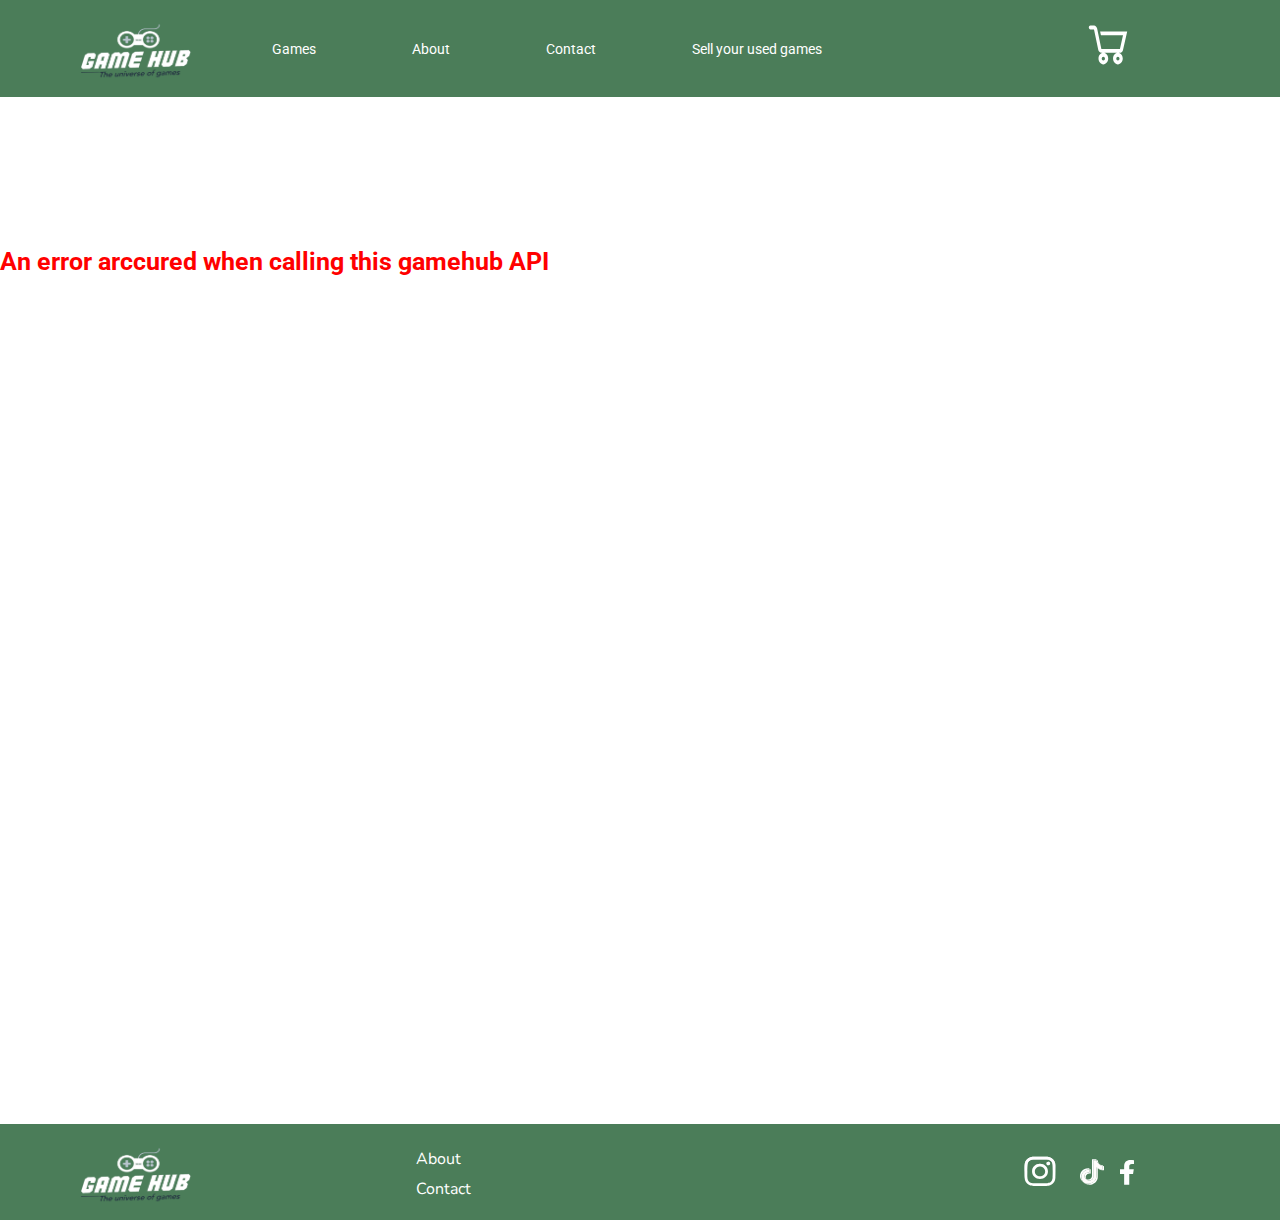
==== commit 7264d619: "testing 1" ====
--- a/index.html
+++ b/index.html
@@ -3,10 +3,8 @@
   <head>
     <meta charset="UTF-8" />
     <meta name="viewport" content="width=device-width, initial-scale=1.0" />
-    <meta
-      name="The main page for Game Hub"
-      contnet="Great games for a good price"
-    />
+    <meta name="Description" contnet="Great games for a good price" />
+
     <link rel="preconnect" href="https://fonts.googleapis.com" />
     <link rel="preconnect" href="https://fonts.gstatic.com" crossorigin />
     <link rel="preconnect" href="https://fonts.googleapis.com" />
@@ -39,19 +37,35 @@
       href="https://fonts.googleapis.com/css2?family=Roboto:wght@300&display=swap"
       rel="stylesheet"
     />
+    <link rel="preconnect" href="https://fonts.googleapis.com" />
+    <link rel="preconnect" href="https://fonts.gstatic.com" crossorigin />
+    <link
+      href="https://fonts.googleapis.com/css2?family=Nunito:wght@600&display=swap"
+      rel="stylesheet"
+    />
+    <link rel="preconnect" href="https://fonts.googleapis.com" />
+    <link rel="preconnect" href="https://fonts.gstatic.com" crossorigin />
+    <link
+      href="https://fonts.googleapis.com/css2?family=Nunito:wght@200&display=swap"
+      rel="stylesheet"
+    />
     <link rel="stylesheet" href="styles.css/index.css" />
-    <link rel="preconnect" href="https://fonts.googleapis.com" />
-    <link rel="preconnect" href="https://fonts.gstatic.com" crossorigin />
-    <link
-      href="https://fonts.googleapis.com/css2?family=Nunito:wght@600&display=swap"
-      rel="stylesheet"
-    />
-    <link rel="preconnect" href="https://fonts.googleapis.com" />
-    <link rel="preconnect" href="https://fonts.gstatic.com" crossorigin />
-    <link
-      href="https://fonts.googleapis.com/css2?family=Nunito:wght@200&display=swap"
-      rel="stylesheet"
-    />
+    <!-- Hotjar Tracking Code for my site -->
+    <script>
+      (function (h, o, t, j, a, r) {
+        h.hj =
+          h.hj ||
+          function () {
+            (h.hj.q = h.hj.q || []).push(arguments);
+          };
+        h._hjSettings = { hjid: 3835186, hjsv: 6 };
+        a = o.getElementsByTagName("head")[0];
+        r = o.createElement("script");
+        r.async = 1;
+        r.src = t + h._hjSettings.hjid + j + h._hjSettings.hjsv;
+        a.appendChild(r);
+      })(window, document, "https://static.hotjar.com/c/hotjar-", ".js?sv=");
+    </script>
     <script src="js/script.js" type="module"></script>
     <title>Game Hub | Home</title>
   </head>
--- a/styles.css/index.css
+++ b/styles.css/index.css
@@ -1,23 +1,26 @@
+
+
+
 body {
-  margin: 0;
+ margin: 0;
   font-family: roboto, sans-serif;
   font-weight: normal;
-}
-
-div.game-container {
-  position: absolute;
-  bottom: 10px;
-}
+  min-height: 100vh;
+  display: flex;
+  flex-direction: column;
+}
+
+
 
 /*Nav bar styling start here*/
 header {
   background-color: #4B7D59;
   text-align: center;
-  position: fixed;
+  position: relative;
   z-index: 999;
   width: 100%;
   height: 80px;
-  top: 0px;
+  
 }
 header .logo {
   margin: 0;
@@ -33,7 +36,7 @@
 header .nav-toggle-lable {
   position: absolute;
   top: 0;
-  left: 22em;
+  left: 30em;
   height: 100%;
   display: flex;
   align-items: center;
@@ -99,69 +102,23 @@
   transition: opacity 250ms ease-in-out 250ms;
 }
 header .shoppingcart {
-  display: flex;
   width: 2em;
   height: 2em;
   position: absolute;
-  left: 27em;
+  left: 35em;
   bottom: 1.5em;
 }
 
-/* javascript assigment styling started here */
-.loading-container {
-  position: fixed;
-  top: 0;
-  left: 0;
-  width: 100%;
-  height: 100%;
-  background-color: rgba(255, 255, 255, 0.8);
-  display: flex;
-  align-items: center;
-  justify-content: center;
-  z-index: 1000;
-  /* Optionally, add a transition for a smooth appearance */
-  transition: opacity 0.3s ease;
-  opacity: 1;
-}
-
-.loading {
-  border: 8px solid #11BF42;
-  border-top: 8px solid transparent;
-  border-radius: 50%;
-  width: 50px;
-  height: 50px;
-  animation: spin 1s linear infinite;
-}
-
-@keyframes spin {
-  0% { transform: rotate(0deg); }
-  100% { transform: rotate(360deg); }
-}
-
-/* Optionally, add styles to hide the loading indicator */
-.loading-container.loading-hidden {
-  opacity: 0;
-  pointer-events: none;
-}
-
-@keyframes loading {
-  from{
-    transform: rotate(0turn);
-  }
-  to{
-    transform: rotate(1turn);
-  }
-}
-
-.loading-hidden {
-  opacity: 0;
-  visibility: hidden;
-}
-
-.gamehub-container {
+
+
+div.gamehub-container {
   display:grid;
   grid-template-columns: repeat(2,200px);
-  gap: 90px;
+  gap: 50px;
+  position: relative;
+  left: -10px;
+  top: -30px;
+
 }
 
 .product-image {
@@ -175,15 +132,15 @@
 .game-info {
   position: relative;
   top: 300px;
-  left: -200px;
-}
-
-.game-title {
+  left: -70px;
+}
+
+h3.game-title {
   font-weight: normal;
   font-size: 18px;
   position: relative;
   top: -10px;
-  left: 7px;
+  left: -80px;
   width: 150%;
   
 }
@@ -192,16 +149,16 @@
   font-size: 20px;
   font-weight: bold;
   position: relative;
-  top: -22px;
-  left: 5px;
-}
-
-.action-button {
+  top: -30px;
+  left: -80px;
+}
+
+div.action-button {
   position: relative;
-  top: 70px;
-  left: 90px;
+  top: 100px;
+  left: 100px;
   background-color: #4B7D59;
-  width: 168px;
+  width: 160px;
   height: 35px;
   border-radius: 4px;
   z-index: 1;
@@ -237,12 +194,12 @@
   
 }
 
-.detail-button  {
+div.detail-button  {
   position: relative;
-  top: 120px;
-  left: -200px;
+  top: 140px;
+  left: -150px;
   background-color: #1E7B9C;
-  width: 168px;
+  width: 160px;
   height: 35px;
   border-radius: 4px;
   z-index: 1;
@@ -295,594 +252,23 @@
 
 
 
-/*The Cart styling started here*/
-body.body-background {
-  background-color: #E2E2E2;
-}
-
-/*For chromium and safari*/
-input[type=number]::-webkit-inner-spin-button {
-  display: none;
-}
-
-div.title-shopping {
-  position: absolute;
-  top: 5em;
-  left: 8em;
-}
-
-div.title-order {
-  position: absolute;
-  top: 10em;
-  left: 3em;
-  font-weight: bolder;
-}
-
-div.order-container {
-  position: absolute;
-  left: 2.5em;
-  top: 13em;
-  background-color: #fff;
-  width: 400px;
-  height: 160px;
-}
-div.order-container img.ping-pong-order {
-  height: 120px;
-  width: 100px;
-  position: absolute;
-  left: 1em;
-  top: 1em;
-}
-div.order-container h4.game-title {
-  position: absolute;
-  top: -0.2em;
-}
-div.order-container h6.console-order {
-  position: relative;
-  top: 1.3em;
-  font-weight: normal;
-}
-div.order-container h6.del-time {
-  position: relative;
-  top: -0.9em;
-  font-weight: normal;
-}
-div.order-container h5.order-price {
-  position: absolute;
-  left: 11em;
-  top: 7em;
-}
-div.order-container svg.bin {
-  position: absolute;
-  top: 1em;
-  left: 10em;
-  width: 41px;
-  height: 38px;
-}
-div.order-container input.number {
-  position: absolute;
-  top: 8.5em;
-  width: 80px;
-}
-div.order-container div.order-dis {
-  position: absolute;
-  left: 9em;
-}
-
-div.checkout-container {
-  position: absolute;
-  top: 27em;
-  left: 2.5em;
-  background-color: #fff;
-  width: 250px;
-  height: 150px;
-}
-div.checkout-container h6.item-cart {
-  position: absolute;
-  left: 1em;
-}
-div.checkout-container h6.price-item {
-  position: absolute;
-  left: 15em;
-  top: 0em;
-}
-div.checkout-container h6.price-cost {
-  position: absolute;
-  top: 2em;
-  left: 15.2em;
-}
-div.checkout-container h6.cost-cart {
-  position: absolute;
-  top: 2em;
-  left: 1em;
-}
-div.checkout-container h5.total-price {
-  position: absolute;
-  left: 12em;
-  top: 4em;
-}
-div.checkout-container h5.total {
-  position: absolute;
-  top: 4em;
-  left: 1em;
-}
-div.checkout-container h5.check-price {
-  position: absolute;
-  top: 7em;
-  left: 2em;
-  width: 150px;
-  height: 22px;
-  text-align: center;
-  background-color: #4B7D59;
-  font-family: nunito, sans-serif;
-  border-radius: 4px;
-}
-div.checkout-container a.hero-checkout {
-  color: #fff;
-  position: absolute;
-}
-
-/*The Checkout page start here*/
-div.hero-delivery {
-  position: absolute;
-  top: 12em;
-  left: 2em;
-  background-color: #fff;
-  width: 382px;
-  height: 175px;
-}
-div.hero-delivery h1.del-info {
-  font-size: 24px;
-  position: absolute;
-  top: -2.5em;
-}
-div.hero-delivery h4.checkout-del {
-  position: relative;
-  top: 1.5em;
-  left: 0.5em;
-  margin: 0.5em;
-  font-size: 16px;
-  font-weight: 500;
-}
-div.hero-delivery h4.checkout-info {
-  position: relative;
-  top: 0.5em;
-  left: 0.5em;
-  margin: 0.5em;
-  font-size: 16px;
-  font-weight: 500;
-}
-
-div.hero-option {
-  position: absolute;
-  top: 28em;
-  left: 2em;
-  background-color: #fff;
-  width: 382px;
-  height: 175px;
-}
-div.hero-option h1.del-option {
-  position: absolute;
-  top: -2.5em;
-  font-size: 24px;
-}
-div.hero-option label.radio-button1 {
-  position: absolute;
-  left: 10.7em;
-  top: 4em;
-  cursor: pointer;
-}
-div.hero-option label.radio-button1 input.radio-input1 {
-  display: none;
-}
-div.hero-option label.radio-button1 div.radio__radio1 {
-  width: 1.25em;
-  height: 1.25em;
-  border: 2px solid black;
-  border-radius: 50%;
-  box-sizing: border-box;
-  padding: 2px;
-  position: absolute;
-  left: 0.1em;
-  color: #fff;
-}
-div.hero-option label.radio-button1 div.radio__radio1::after {
-  content: "";
-  width: 100%;
-  height: 100%;
-  display: block;
-  background-color: #11BF42;
-  border-radius: 50%;
-  transform: scale(0);
-  transition: transform 0.15s;
-}
-div.hero-option label.radio-button1 input.radio-input1:checked + div.radio__radio1::after {
-  transform: scale(1);
-}
-div.hero-option label.radio-button2 {
-  position: absolute;
-  left: 10.7em;
-  top: 7em;
-  cursor: pointer;
-}
-div.hero-option label.radio-button2 input.radio-input2 {
-  display: none;
-}
-div.hero-option label.radio-button2 div.radio__radio2 {
-  width: 1.25em;
-  height: 1.25em;
-  border: 2px solid black;
-  border-radius: 50%;
-  box-sizing: border-box;
-  padding: 2px;
-  position: absolute;
-  left: 0.1em;
-  color: #fff;
-}
-div.hero-option label.radio-button2 div.radio__radio2::after {
-  content: "";
-  width: 100%;
-  height: 100%;
-  display: block;
-  background-color: #11BF42;
-  border-radius: 50%;
-  transform: scale(0);
-  transition: transform 0.15s;
-}
-div.hero-option label.radio-button2 input.radio-input2:checked + div.radio__radio2::after {
-  transform: scale(1);
-}
-div.hero-option label.radio-button3 {
-  position: absolute;
-  left: 10.7em;
-  top: 8.7em;
-  cursor: pointer;
-}
-div.hero-option label.radio-button3 input.radio-input3 {
-  display: none;
-}
-div.hero-option label.radio-button3 div.radio__radio3 {
-  width: 1.25em;
-  height: 1.25em;
-  border: 2px solid black;
-  border-radius: 50%;
-  box-sizing: border-box;
-  padding: 2px;
-  position: absolute;
-  left: 0.1em;
-  color: #fff;
-}
-div.hero-option label.radio-button3 div.radio__radio3::after {
-  content: "";
-  width: 100%;
-  height: 100%;
-  display: block;
-  background-color: #11BF42;
-  border-radius: 50%;
-  transform: scale(0);
-  transition: transform 0.15s;
-}
-div.hero-option label.radio-button3 input.radio-input3:checked + div.radio__radio3::after {
-  transform: scale(1);
-}
-div.hero-option label.radio-button {
-  position: absolute;
-  left: 10.7em;
-  top: 2.4em;
-  cursor: pointer;
-}
-div.hero-option label.radio-button input.radio-input {
-  display: none;
-}
-div.hero-option label.radio-button div.radio__radio {
-  width: 1.25em;
-  height: 1.25em;
-  border: 2px solid black;
-  border-radius: 50%;
-  box-sizing: border-box;
-  padding: 2px;
-  position: absolute;
-  left: 0.1em;
-  color: #fff;
-}
-div.hero-option label.radio-button div.radio__radio::after {
-  content: "";
-  width: 100%;
-  height: 100%;
-  display: block;
-  background-color: #11BF42;
-  border-radius: 50%;
-  transform: scale(0);
-  transition: transform 0.15s;
-}
-div.hero-option label.radio-button input.radio-input:checked + div.radio__radio::after {
-  transform: scale(1);
-}
-div.hero-option h4.del-date {
-  position: relative;
-  top: 0.5em;
-  left: 0.5em;
-  margin: 0.5em;
-}
-div.hero-option h4.mail-option {
-  position: relative;
-  top: 1.5em;
-  left: 0.5em;
-  margin: 0.5em;
-  font-size: 16px;
-  font-weight: 500;
-}
-div.hero-option svg.ups {
-  width: 24px;
-  height: 25px;
-  position: absolute;
-  left: 11em;
-  top: 0.7em;
-}
-div.hero-option svg.postnord {
-  width: 58px;
-  height: 19px;
-  position: absolute;
-  top: 6em;
-  left: 19.1em;
-}
-div.hero-option svg.bring {
-  width: 58px;
-  height: 19px;
-  position: absolute;
-  top: 7.5em;
-  left: 19em;
-}
-div.hero-option svg.bring-2 {
-  width: 58px;
-  height: 19px;
-  position: absolute;
-  top: 9em;
-  left: 19em;
-}
-
-div.hero-pay {
-  position: absolute;
-  top: 45em;
-  left: 2em;
-  background-color: #fff;
-  width: 382px;
-  height: 94px;
-}
-div.hero-pay h1.del-pay {
-  position: absolute;
-  top: -2.5em;
-  font-size: 24px;
-}
-div.hero-pay h4.pay-option {
-  position: relative;
-  left: 1em;
-}
-div.hero-pay label.radio-button4 {
-  position: absolute;
-  left: 4em;
-  top: 1.5em;
-  cursor: pointer;
-}
-div.hero-pay label.radio-button4 input.radio-input4 {
-  display: none;
-}
-div.hero-pay label.radio-button4 div.radio__radio4 {
-  width: 1.25em;
-  height: 1.25em;
-  border: 2px solid black;
-  border-radius: 50%;
-  box-sizing: border-box;
-  padding: 2px;
-  position: absolute;
-  color: #fff;
-}
-div.hero-pay label.radio-button4 div.radio__radio4::after {
-  content: "";
-  width: 100%;
-  height: 100%;
-  display: block;
-  background-color: #11BF42;
-  border-radius: 50%;
-  transform: scale(0);
-  transition: transform 0.15s;
-}
-div.hero-pay label.radio-button4 input.radio-input4:checked + div.radio__radio4::after {
-  transform: scale(1);
-}
-div.hero-pay label.radio-button5 {
-  position: absolute;
-  left: 4em;
-  top: 3.8em;
-  cursor: pointer;
-}
-div.hero-pay label.radio-button5 input.radio-input5 {
-  display: none;
-}
-div.hero-pay label.radio-button5 div.radio__radio5 {
-  width: 1.25em;
-  height: 1.25em;
-  border: 2px solid black;
-  border-radius: 50%;
-  box-sizing: border-box;
-  padding: 2px;
-  position: absolute;
-  color: #fff;
-}
-div.hero-pay label.radio-button5 div.radio__radio5::after {
-  content: "";
-  width: 100%;
-  height: 100%;
-  display: block;
-  background-color: #11BF42;
-  border-radius: 50%;
-  transform: scale(0);
-  transition: transform 0.15s;
-}
-div.hero-pay label.radio-button5 input.radio-input5:checked + div.radio__radio5::after {
-  transform: scale(1);
-}
-div.hero-pay svg.vipps {
-  width: 86px;
-  height: 31px;
-  position: absolute;
-  top: 1em;
-  left: 5em;
-}
-div.hero-pay svg.master-card {
-  width: 50px;
-  height: 24px;
-  position: absolute;
-  left: 6em;
-  top: 3.7em;
-  background-color: #E2E2E2;
-  border-radius: 4px;
-}
-div.hero-pay svg.visa {
-  width: 60px;
-  height: 19px;
-  position: absolute;
-  left: 10em;
-  background-color: #E2E2E2;
-  border-radius: 4px;
-}
-
-div.hero-detail {
-  position: absolute;
-  top: 55em;
-  left: 2em;
-  background-color: #fff;
-  height: 206px;
-  width: 382px;
-}
-div.hero-detail h1.del-detail {
-  position: absolute;
-  top: -2.5em;
-  font-size: 24px;
-}
-div.hero-detail h4.del-pay {
-  position: absolute;
-  top: 0em;
-  left: 21em;
-  font-weight: 500;
-}
-div.hero-detail h4.del-pay-1 {
-  position: absolute;
-  top: 2em;
-  left: 19em;
-  font-weight: 500;
-}
-div.hero-detail h4.del-game {
-  position: relative;
-  left: 6em;
-  font-weight: normal;
-  margin: 0.5em;
-  width: 100px;
-}
-div.hero-detail h4.check-pay {
-  width: 50px;
-  position: absolute;
-  left: 8em;
-  top: 3.1em;
-  color: #fff;
-  width: 168px;
-  height: 35px;
-  text-align: center;
-  font-size: 24px;
-  border-radius: 4px;
-  font-family: nunito, sans-serif;
-  background-color: #4B7D59;
-}
-div.hero-detail h4.check-pay a {
-  width: 10px;
-}
-div.hero-detail h4.hero-total {
-  position: relative;
-  top: -0.5em;
-  left: 1em;
-  font-weight: 500;
-}
-div.hero-detail img.del-ping-pong {
-  width: 80px;
-  height: 102px;
-  position: absolute;
-  top: 5.7em;
-  left: 1em;
-}
-
-/*checkout footer desgin start here*/
-div.footer-check footer {
+
+
+
+
+/* footer design start here */
+
+div.footer-wrapper  {
+  margin-top: auto;
+}
+
+
+footer {
   width: 100%;
   height: 134px;
   background-color: #4B7D59;
-  position: absolute;
-  top: 1150px;
-}
-div.footer-check footer div.sosical-media {
-  display: inline;
-  position: absolute;
-  left: 28em;
-  top: 3em;
-}
-div.footer-check footer div.sosical-media svg.insta {
-  width: 32px;
-  height: 30px;
-  position: absolute;
-  right: 4em;
-}
-div.footer-check footer div.sosical-media svg.tik-tok {
-  width: 32px;
-  height: 34px;
-  position: absolute;
-  right: 1em;
-}
-div.footer-check footer div.sosical-media svg.face {
-  width: 17px;
-  height: 30px;
-  position: absolute;
-  left: 0, 5em;
-}
-div.footer-check footer .logo-footer {
-  margin: 0;
-  height: 64px;
-  width: 90px;
-  position: absolute;
-  bottom: 4em;
-  left: 2em;
-  top: 1em;
-}
-div.footer-check footer div.footer-col nav {
-  position: absolute;
-  left: 10em;
-  top: 1em;
-}
-div.footer-check footer div.footer-col ul {
-  margin: 0;
-  padding: 0;
-  list-style: none;
-}
-div.footer-check footer div.footer-col li {
-  margin-top: 0.5em;
-}
-div.footer-check footer div.footer-col a {
-  font-family: nunito, sans-serif;
-  text-decoration: none;
-  color: #fff;
-}
-div.footer-check footer div.footer-col a:hover {
-  color: #75dd53;
-}
-
-/* footer design start here */
-footer {
-  min-height: 10%;
-  display: grid;
-  grid-template-rows: auto 1fr auto;
-  width: 100%;
-  height: 134px;
-  background-color: #4B7D59;
-  position: absolute;
-  top: 2150px;
+  position: relative;
+  top: 200px;
 }
 footer div.sosical-media {
   display: inline;
@@ -939,6 +325,106 @@
   color: #75dd53;
 }
 
+@media screen and (max-width: 431px){
+  div.gamehub-container {
+    grid-template-columns: repeat(2,150px);
+    gap: 60px;
+   left: -25px;
+  }
+  .product-image {
+    height: 159px;
+    width: 122px;
+    position: relative;
+    left: 100px;
+    top: 100px;
+  }
+  
+  div.game-info {
+    position: relative;
+    top: 300px;
+    left: -110px;
+  }
+  
+  h3.game-title {
+    font-weight: normal;
+    font-size: 16px;
+    position: relative;
+    top: -50px;
+    left: 0px;
+    width: 100%;
+  }
+  
+  h3.game-price {
+    font-size: 20px;
+    font-weight: bold;
+    position: relative;
+    top: -70px;
+    left: 0px;
+  }
+
+  div.action-button {
+    position: relative;
+    top: 105px;
+    left: 100px;
+    width: 122px;
+    height: 35px;
+  }
+  
+  div.detail-button {
+    position: relative;
+    left: -110px;
+    top: 145px;
+    width: 122px;
+    height: 35px;
+  }
+
+
+
+  header .shoppingcart {
+    display: flex;
+    width: 2em;
+    height: 2em;
+    position: absolute;
+    left: 250px;
+    bottom: 1.5em;
+  }
+
+  label.nav-toggle-lable {
+    
+    left: 200px;
+  }
+
+
+
+footer div.sosical-media svg.insta {
+ 
+  right: 190px;
+}
+footer div.sosical-media svg.tik-tok {
+  width: 32px;
+  height: 34px;
+  position: absolute;
+  right: 150px;
+}
+footer div.sosical-media svg.face {
+  width: 17px;
+  height: 30px;
+  position: absolute;
+  left: -140px;
+}
+
+footer.logo-footer {
+  left: 10px;
+}
+
+
+footer {
+  top: 170px;
+  position: relative;
+}
+ 
+}
+
 @media only screen and (min-width: 700px) {
   label.nav-toggle-lable {
     display: none;
@@ -996,83 +482,7 @@
   div.checkout-container a h5:hover {
     background-color: #11BF42;
   }
-  .product-container div.action-button-1 a h3:hover {
-    background-color: #11BF42;
-  }
-  .product-container div.action-button-2 a h3:hover {
-    background-color: #4FBBE1;
-  }
-  .product-container-2 div.action-button-1 a h3:hover {
-    background-color: #11BF42;
-  }
-  .product-container-2 div.action-button-2 a h3:hover {
-    background-color: #4FBBE1;
-  }
-  .product-container-3 {
-    position: absolute;
-    left: 30em;
-    top: 0em;
-  }
-  .product-container-3 div.action-button-1 a h3:hover {
-    background-color: #11BF42;
-  }
-  .product-container-3 div.action-button-2 a h3:hover {
-    background-color: #4FBBE1;
-  }
-  .product-container-4 {
-    position: absolute;
-    left: 0em;
-  }
-  .product-container-4 div.action-button-1 a h3:hover {
-    background-color: #11BF42;
-  }
-  .product-container-4 div.action-button-2 a h3:hover {
-    background-color: #4FBBE1;
-  }
-  .product-container-5 {
-    position: absolute;
-    top: 20em;
-    left: 15em;
-  }
-  .product-container-5 div.action-button-1 a h3:hover {
-    background-color: #11BF42;
-  }
-  .product-container-5 div.action-button-2 a h3:hover {
-    background-color: #4FBBE1;
-  }
-  .product-container-6 {
-    position: absolute;
-    top: 20em;
-    left: 30em;
-  }
-  .product-container-6 div.action-button-1 a h3:hover {
-    background-color: #11BF42;
-  }
-  .product-container-6 div.action-button-2 a h3:hover {
-    background-color: #4FBBE1;
-  }
-  .product-container-7 {
-    position: absolute;
-    top: 40em;
-    left: 0em;
-  }
-  .product-container-7 div.action-button-1 a h3:hover {
-    background-color: #11BF42;
-  }
-  .product-container-7 div.action-button-2 a h3:hover {
-    background-color: #4FBBE1;
-  }
-  .product-container-8 {
-    position: absolute;
-    top: 40em;
-    left: 15em;
-  }
-  .product-container-8 div.action-button-1 a h3:hover {
-    background-color: #11BF42;
-  }
-  .product-container-8 div.action-button-2 a h3:hover {
-    background-color: #4FBBE1;
-  }
+ 
   footer div.sosical-media {
     display: inline;
     position: absolute;
@@ -1096,7 +506,7 @@
 }
 @media screen and (min-width: 800px) {
   
-  .gamehub-container {
+  div.gamehub-container {
     display:grid;
     grid-template-columns: repeat(3,200px);
     gap: 70px;
@@ -1104,23 +514,27 @@
     top: 10px;
   }
 
-  .game-info {
+  div.game-info {
     position: relative;
     top: 300px;
     left: -180px;
   }
   
-  .game-title {
+  h3.game-title {
     font-weight: normal;
     font-size: 18px;
     position: relative;
     top: -10px;
     left: 7px;
-    width: 250%;
+    width: 50%;
     
   }
-  
-  .action-button {
+
+  h3.game-price {
+    left: 5px;
+  }
+  
+  div.action-button {
     position: relative;
     top: 370px;
     left: -450px;
@@ -1131,7 +545,7 @@
     z-index: 1;
   }
 
-  .detail-button  {
+  div.detail-button  {
     position: relative;
     top: 140px;
     left: 90px;
@@ -1241,7 +655,7 @@
 }
 @media screen and (min-width: 900px) {
   
-  .gamehub-container {
+  div.gamehub-container {
     display:grid;
     grid-template-columns: repeat(3,200px);
     gap: 70px;
@@ -1249,23 +663,28 @@
     top: 10px;
   }
 
-  .game-info {
+  div.game-info {
     position: relative;
     top: 300px;
     left: -180px;
   }
   
-  .game-title {
+  h3.game-title {
     font-weight: normal;
     font-size: 18px;
     position: relative;
     top: -10px;
     left: 7px;
-    width: 250%;
-    
-  }
-  
-  .action-button {
+    width: 50%;
+  }
+
+  h3.game-price {
+    left: 5px;
+  }
+
+
+  
+  div.action-button {
     position: relative;
     top: 370px;
     left: -450px;
@@ -1276,7 +695,7 @@
     z-index: 1;
   }
 
-  .detail-button  {
+  div.detail-button  {
     position: relative;
     top: 140px;
     left: 90px;
@@ -1297,7 +716,7 @@
   header {
     display: grid;
     grid-template-columns: 5fr auto minmax(900px, 3fr) 3fr;
-    width: 1440px;
+    width: 100%;
     height: 97px;
   }
   header .logo {
@@ -1425,32 +844,36 @@
 }
 @media screen and (min-width: 930px) {
   
-  .gamehub-container {
+  div.gamehub-container {
     display:grid;
     grid-template-columns: repeat(3,200px);
     gap: 70px;
-    position: relative;
-    top: 10px;
-    left: 10px;
-  }
-
-  .game-info {
+    top: -20px;
+    left: 0px;
+  }
+
+  div.game-info {
     position: relative;
     top: 300px;
     left: -180px;
-  }
-  
-  .game-title {
+    
+  }
+  
+  h3.game-title {
     font-weight: normal;
     font-size: 18px;
     position: relative;
     top: -10px;
     left: 7px;
-    width: 250%;
+    width: 50%;
     
   }
-  
-  .action-button {
+
+  h3.game-price {
+    left: 5px;
+  }
+  
+  div.action-button {
     position: relative;
     top: 370px;
     left: -450px;
@@ -1461,7 +884,7 @@
     z-index: 1;
   }
 
-  .detail-button  {
+  div.detail-button  {
     position: relative;
     top: 140px;
     left: 90px;
@@ -1483,7 +906,7 @@
   header {
     display: grid;
     grid-template-columns: 5fr auto minmax(900px, 3fr) 3fr;
-    width: 1440px;
+    width: 100%;
     height: 97px;
   }
   header .logo {
@@ -1510,7 +933,7 @@
     margin-top: 0;
     margin-right: 2em;
     position: relative;
-    right: 32em;
+    right: 15em;
   }
   header nav ul {
     display: flex;
@@ -1523,35 +946,35 @@
   }
 
   footer {
-    top: 1650px;
+    top: 250px;
+   
   }
 }
 @media screen and (min-width: 1030px) {
-  .gamehub-container {
-    display:grid;
+  div.gamehub-container {
     grid-template-columns: repeat(4,100px);
     gap: 160px;
-    position: relative;
-    top: 20px;
-  }
-
-  .game-info {
+    top: 0px;
+    left: -20px;
+  }
+
+  div.game-info {
     position: relative;
     top: 300px;
-    left: -170px;
-  }
-  
-  .game-title {
+    left: -80px;
+  }
+  
+  h3.game-title {
     font-weight: normal;
     font-size: 18px;
     position: relative;
     top: -10px;
-    left: 7px;
-    width: 250%;
+    left: -80px;
+    width: 100%;
     
   }
   
-  .action-button {
+  div.action-button {
     position: relative;
     top: 370px;
     left: -430px;
@@ -1562,7 +985,7 @@
     z-index: 1;
   }
 
-  .detail-button  {
+  div.detail-button  {
     position: relative;
     top: 410px;
     left: -690px;
@@ -1583,7 +1006,7 @@
   header {
     display: grid;
     grid-template-columns: 5fr auto minmax(900px, 3fr) 3fr;
-    width: 1440px;
+    width: 100%;
     height: 97px;
   }
   header .logo {
@@ -1610,7 +1033,7 @@
     margin-top: 0;
     margin-right: 2em;
     position: relative;
-    right: 32em;
+    right: 15em;
   }
   header nav ul {
     display: flex;
@@ -1621,286 +1044,8 @@
     width: 2.5em;
     height: 2.5em;
   }
-  .product-container {
-    position: absolute;
-    left: 0em;
-    top: 0em;
-  }
-  .product-container .black-image {
-    height: 200px;
-    width: 150px;
-  }
-  .product-container .info {
-    position: absolute;
-    top: 2.7em;
-  }
-  .product-container .info .title {
-    position: absolute;
-    left: 1.5em;
-  }
-  .product-container .info .price {
-    position: absolute;
-    left: 8em;
-  }
-  .product-container .action-button-1 {
-    position: absolute;
-    top: 2.5em;
-  }
-  .product-container .action-button-1 h3.add {
-    width: 200px;
-  }
-  .product-container .action-button-2 {
-    position: absolute;
-    top: 2.5em;
-  }
-  .product-container .action-button-2 h3.detail {
-    width: 200px;
-  }
-  .product-container-2 {
-    position: absolute;
-    left: 16em;
-    top: 0em;
-  }
-  .product-container-2 .furious-image {
-    height: 200px;
-    width: 150px;
-  }
-  .product-container-2 .info {
-    position: absolute;
-    top: 2.7em;
-  }
-  .product-container-2 .info .title {
-    position: absolute;
-    left: 1.5em;
-  }
-  .product-container-2 .info .price {
-    position: absolute;
-    left: 8em;
-  }
-  .product-container-2 .action-button-1 {
-    position: absolute;
-    top: 2.5em;
-  }
-  .product-container-2 .action-button-1 h3.add {
-    width: 200px;
-  }
-  .product-container-2 .action-button-2 {
-    position: absolute;
-    top: 2.5em;
-  }
-  .product-container-2 .action-button-2 h3.detail {
-    width: 200px;
-  }
-  .product-container-3 {
-    position: absolute;
-    left: 32em;
-    top: 0em;
-  }
-  .product-container-3 .ping-pong-image {
-    height: 200px;
-    width: 150px;
-  }
-  .product-container-3 .info {
-    position: absolute;
-    top: 2.7em;
-  }
-  .product-container-3 .info .title {
-    position: absolute;
-    left: 1.5em;
-  }
-  .product-container-3 .info .price {
-    position: absolute;
-    left: 8em;
-  }
-  .product-container-3 .action-button-1 {
-    position: absolute;
-    top: 2.5em;
-  }
-  .product-container-3 .action-button-1 h3.add {
-    width: 200px;
-  }
-  .product-container-3 .action-button-2 {
-    position: absolute;
-    top: 2.5em;
-  }
-  .product-container-3 .action-button-2 h3.detail {
-    width: 200px;
-  }
-  .product-container-4 {
-    position: absolute;
-    left: 48em;
-    top: 0em;
-  }
-  .product-container-4 .assassin-image {
-    height: 200px;
-    width: 150px;
-  }
-  .product-container-4 .info {
-    position: absolute;
-    top: 2.7em;
-  }
-  .product-container-4 .info .title {
-    position: absolute;
-    left: 1.5em;
-  }
-  .product-container-4 .info .price {
-    position: absolute;
-    left: 8em;
-  }
-  .product-container-4 .action-button-1 {
-    position: absolute;
-    top: 2.5em;
-  }
-  .product-container-4 .action-button-1 h3.add {
-    width: 200px;
-  }
-  .product-container-4 .action-button-2 {
-    position: absolute;
-    top: 2.5em;
-  }
-  .product-container-4 .action-button-2 h3.detail {
-    width: 200px;
-  }
-  .product-container-5 {
-    position: absolute;
-    left: 0em;
-    top: 23em;
-  }
-  .product-container-5 .space-war-image {
-    height: 200px;
-    width: 150px;
-  }
-  .product-container-5 .info {
-    position: absolute;
-    top: 2.7em;
-  }
-  .product-container-5 .info .title {
-    position: absolute;
-    left: 1.5em;
-  }
-  .product-container-5 .info .price {
-    position: absolute;
-    left: 8em;
-  }
-  .product-container-5 .action-button-1 {
-    position: absolute;
-    top: 2.5em;
-  }
-  .product-container-5 .action-button-1 h3.add {
-    width: 200px;
-  }
-  .product-container-5 .action-button-2 {
-    position: absolute;
-    top: 2.5em;
-  }
-  .product-container-5 .action-button-2 h3.detail {
-    width: 200px;
-  }
-  .product-container-6 {
-    position: absolute;
-    left: 16em;
-    top: 23em;
-  }
-  .product-container-6 .racing-image {
-    height: 200px;
-    width: 150px;
-  }
-  .product-container-6 .info {
-    position: absolute;
-    top: 2.7em;
-  }
-  .product-container-6 .info .title {
-    position: absolute;
-    left: 1.5em;
-  }
-  .product-container-6 .info .price {
-    position: absolute;
-    left: 8em;
-  }
-  .product-container-6 .action-button-1 {
-    position: absolute;
-    top: 2.5em;
-  }
-  .product-container-6 .action-button-1 h3.add {
-    width: 200px;
-  }
-  .product-container-6 .action-button-2 {
-    position: absolute;
-    top: 2.5em;
-  }
-  .product-container-6 .action-button-2 h3.detail {
-    width: 200px;
-  }
-  .product-container-7 {
-    position: absolute;
-    left: 32em;
-    top: 23em;
-  }
-  .product-container-7 .boxer-image {
-    height: 200px;
-    width: 150px;
-  }
-  .product-container-7 .info {
-    position: absolute;
-    top: 2.7em;
-  }
-  .product-container-7 .info .title {
-    position: absolute;
-    left: 1.5em;
-  }
-  .product-container-7 .info .price {
-    position: absolute;
-    left: 8em;
-  }
-  .product-container-7 .action-button-1 {
-    position: absolute;
-    top: 2.5em;
-  }
-  .product-container-7 .action-button-1 h3.add {
-    width: 200px;
-  }
-  .product-container-7 .action-button-2 {
-    position: absolute;
-    top: 2.5em;
-  }
-  .product-container-7 .action-button-2 h3.detail {
-    width: 200px;
-  }
-  .product-container-8 {
-    position: absolute;
-    left: 48em;
-    top: 23em;
-  }
-  .product-container-8 .cyberpunk-image {
-    height: 200px;
-    width: 150px;
-  }
-  .product-container-8 .info {
-    position: absolute;
-    top: 2.7em;
-  }
-  .product-container-8 .info .title {
-    position: absolute;
-    left: 1.5em;
-  }
-  .product-container-8 .info .price {
-    position: absolute;
-    left: 8em;
-  }
-  .product-container-8 .action-button-1 {
-    position: absolute;
-    top: 2.5em;
-  }
-  .product-container-8 .action-button-1 h3.add {
-    width: 200px;
-  }
-  .product-container-8 .action-button-2 {
-    position: absolute;
-    top: 2.5em;
-  }
-  .product-container-8 .action-button-2 h3.detail {
-    width: 200px;
-  }
+  
+  
   div.order-container {
     width: 468px;
     height: 265px;
@@ -2051,7 +1196,7 @@
   }
   footer {
     height: 96px;
-    top: 1250px;
+    top: 400px;
   }
   footer div.sosical-media {
     display: inline;
@@ -2201,46 +1346,7 @@
     width: 2.5em;
     height: 2.5em;
   }
-  .product-container {
-    position: absolute;
-    left: 2em;
-    top: 0em;
-  }
-  .product-container-2 {
-    position: absolute;
-    left: 20em;
-    top: 0em;
-  }
-  .product-container-3 {
-    position: absolute;
-    left: 38em;
-    top: 0em;
-  }
-  .product-container-4 {
-    position: absolute;
-    left: 57em;
-    top: 0em;
-  }
-  .product-container-5 {
-    position: absolute;
-    left: 2em;
-    top: 23em;
-  }
-  .product-container-6 {
-    position: absolute;
-    left: 20em;
-    top: 23em;
-  }
-  .product-container-7 {
-    position: absolute;
-    left: 38em;
-    top: 23em;
-  }
-  .product-container-8 {
-    position: absolute;
-    left: 57em;
-    top: 23em;
-  }
+  
   div.hero-detail {
     position: absolute;
     top: 12em;
@@ -2319,13 +1425,14 @@
 }
 @media screen and (min-width: 1400px) {
  
-  .gamehub-container {
+  div.gamehub-container {
     display:grid;
     grid-template-columns: repeat(4,100px);
     gap: 160px;
     position: relative;
-    top: 20px;
-    left: 20px;
+    top: 0px;
+    left: auto;
+  
   }
 
   .game-info {
@@ -2334,14 +1441,18 @@
     left: -170px;
   }
   
-  .game-title {
+  h3.game-title {
     font-weight: normal;
     font-size: 18px;
     position: relative;
     top: -10px;
-    left: 7px;
-    width: 250%;
+    left: -80px;
+    width: 150%;
     
+  }
+
+  h3.game-price {
+    left: -85px;
   }
   
   .action-button {
@@ -2410,42 +1521,14 @@
     width: 2.5em;
     height: 2.5em;
   }
-  .product-container-2 {
-    position: absolute;
-    left: 24em;
-    top: 0em;
-  }
-  .product-container-3 {
-    position: absolute;
-    left: 47em;
-    top: 0em;
-  }
-  .product-container-4 {
-    position: absolute;
-    left: 70em;
-    top: 0em;
-  }
-  .product-container-6 {
-    position: absolute;
-    left: 24em;
-    top: 23em;
-  }
-  .product-container-7 {
-    position: absolute;
-    left: 47em;
-    top: 23em;
-  }
-  .product-container-8 {
-    position: absolute;
-    left: 70em;
-    top: 23em;
-  }
+
   div.hero-detail {
     position: absolute;
     top: 12em;
     left: 35em;
   }
   footer {
+    top: 400px;
     min-height: 30%;
     display: grid;
     grid-template-rows: auto 1fr auto;
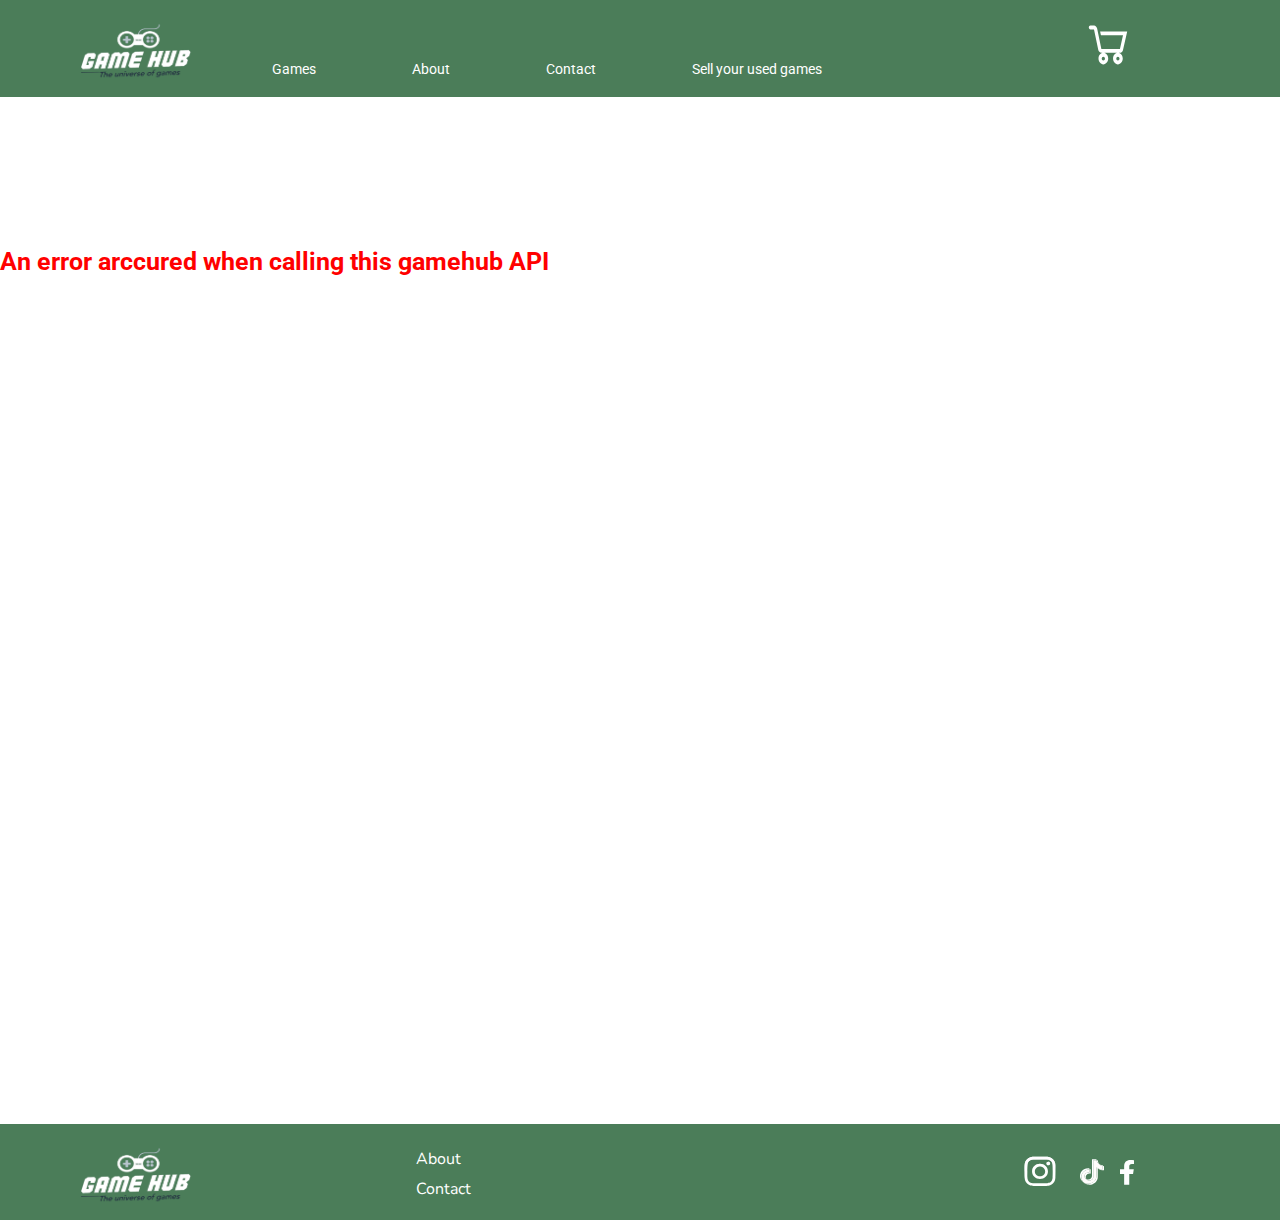
==== commit 0dde9e15: "changes" ====
--- a/index.html
+++ b/index.html
@@ -58,7 +58,7 @@
           function () {
             (h.hj.q = h.hj.q || []).push(arguments);
           };
-        h._hjSettings = { hjid: 3835186, hjsv: 6 };
+        h._hjSettings = { hjid: 3878002, hjsv: 6 };
         a = o.getElementsByTagName("head")[0];
         r = o.createElement("script");
         r.async = 1;
@@ -71,7 +71,9 @@
   </head>
 
   <header>
-    <img src="/images/Gamehub-logo.png" class="logo" alt="Game Hub logo" />
+    <a href="index.html">
+      <img src="/images/Gamehub-logo.png" class="logo" alt="Game Hub logo"
+    /></a>
     <input type="checkbox" id="nav-toggle" class="nav-toggle" />
     <nav>
       <ul>
--- a/styles.css/index.css
+++ b/styles.css/index.css
@@ -329,7 +329,7 @@
   div.gamehub-container {
     grid-template-columns: repeat(2,150px);
     gap: 60px;
-   left: -25px;
+   left: -40px;
   }
   .product-image {
     height: 159px;
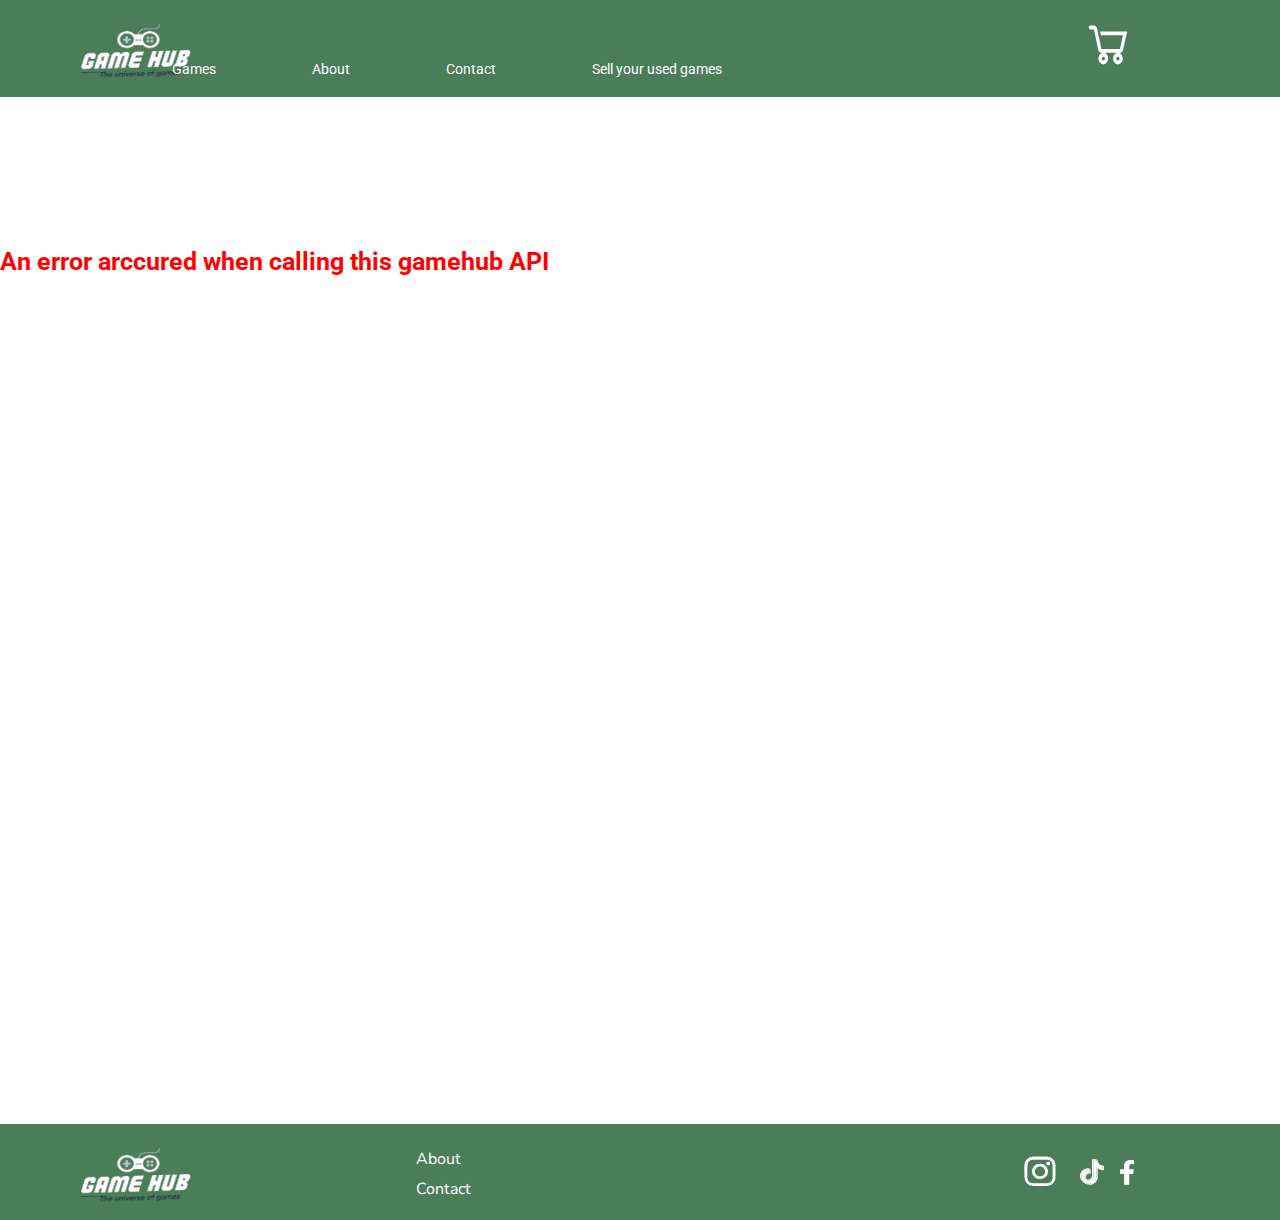
==== commit 267a8ff8: "improvment on the sites" ====
--- a/index.html
+++ b/index.html
@@ -49,8 +49,12 @@
       href="https://fonts.googleapis.com/css2?family=Nunito:wght@200&display=swap"
       rel="stylesheet"
     />
+    <link rel="apple-touch-icon" sizes="180x180" href="/apple-touch-icon.png" />
+    <link rel="icon" type="image/png" sizes="32x32" href="/favicon-32x32.png" />
+    <link rel="icon" type="image/png" sizes="16x16" href="/favicon-16x16.png" />
+    <link rel="manifest" href="/site.webmanifest" />
     <link rel="stylesheet" href="styles.css/index.css" />
-    <!-- Hotjar Tracking Code for my site -->
+    <!-- Hotjar Tracking Code for gamehub.com -->
     <script>
       (function (h, o, t, j, a, r) {
         h.hj =
@@ -66,6 +70,7 @@
         a.appendChild(r);
       })(window, document, "https://static.hotjar.com/c/hotjar-", ".js?sv=");
     </script>
+    <script src="js/products/handelAddToCart.js" type="module"></script>
     <script src="js/script.js" type="module"></script>
     <title>Game Hub | Home</title>
   </head>
--- a/styles.css/index.css
+++ b/styles.css/index.css
@@ -362,20 +362,30 @@
     left: 0px;
   }
 
+  h3.add {
+    top: 5px;
+  }
+  
   div.action-button {
     position: relative;
-    top: 105px;
+    top: -85px;
+    left: 0px;
+    background-color: #4B7D59;
+    width: 130px;
+    height: 35px;
+    border-radius: 4px;
+    z-index: 1;
+  }
+
+  div.detail-button  {
+    position: relative;
+    top: 150px;
     left: 100px;
-    width: 122px;
+    background-color: #1E7B9C;
+    width: 130px;
     height: 35px;
-  }
-  
-  div.detail-button {
-    position: relative;
-    left: -110px;
-    top: 145px;
-    width: 122px;
-    height: 35px;
+    border-radius: 4px;
+    z-index: 1;
   }
 
 
@@ -426,6 +436,32 @@
 }
 
 @media only screen and (min-width: 700px) {
+
+  h3.add {
+    top: 5px;
+  }
+  
+  div.action-button {
+    position: relative;
+    top: -50px;
+    left: -80px;
+    background-color: #4B7D59;
+    width: 168px;
+    height: 35px;
+    border-radius: 4px;
+    z-index: 1;
+  }
+
+  div.detail-button  {
+    position: relative;
+    top: 140px;
+    left: 100px;
+    background-color: #1E7B9C;
+    width: 168px;
+    height: 35px;
+    border-radius: 4px;
+    z-index: 1;
+  }
   label.nav-toggle-lable {
     display: none;
   }
@@ -509,9 +545,10 @@
   div.gamehub-container {
     display:grid;
     grid-template-columns: repeat(3,200px);
-    gap: 70px;
+    gap: 140px;
     position: relative;
     top: 10px;
+    left: -45px;
   }
 
   div.game-info {
@@ -524,20 +561,25 @@
     font-weight: normal;
     font-size: 18px;
     position: relative;
-    top: -10px;
-    left: 7px;
-    width: 50%;
+    top: -17px;
+    left: -60px;
+    width: 100%;
     
   }
 
   h3.game-price {
-    left: 5px;
+    left: -60px;
+    top: -40px;
+  }
+  
+  h3.add {
+    top: 5px;
   }
   
   div.action-button {
     position: relative;
-    top: 370px;
-    left: -450px;
+    top: -60px;
+    left: -80px;
     background-color: #4B7D59;
     width: 168px;
     height: 35px;
@@ -547,14 +589,18 @@
 
   div.detail-button  {
     position: relative;
-    top: 140px;
-    left: 90px;
+    top: 400px;
+    left: -610px;
     background-color: #1E7B9C;
     width: 168px;
     height: 35px;
     border-radius: 4px;
     z-index: 1;
   }
+
+  
+
+ 
   
   label.nav-toggle-lable {
     display: none;
@@ -562,7 +608,7 @@
   header {
     display: grid;
     grid-template-columns: 5fr auto minmax(900px, 3fr) 3fr;
-    width: 1440px;
+    width: 100%;
     height: 97px;
   }
   header .logo {
@@ -603,7 +649,7 @@
   }
   footer {
     height: 96px;
-    top: 1650px;
+    top: 350px;
   }
   footer div.sosical-media {
     display: inline;
@@ -658,9 +704,10 @@
   div.gamehub-container {
     display:grid;
     grid-template-columns: repeat(3,200px);
-    gap: 70px;
+    gap: 150px;
     position: relative;
     top: 10px;
+    left: -40px;
   }
 
   div.game-info {
@@ -673,21 +720,25 @@
     font-weight: normal;
     font-size: 18px;
     position: relative;
-    top: -10px;
-    left: 7px;
-    width: 50%;
+    top: -20px;
+    left: -70px;
+    width: 100%;
   }
 
   h3.game-price {
-    left: 5px;
-  }
-
-
+    left: -70px;
+    top: -40px;
+  }
+
+  
+  h3.add {
+    top: 5px;
+  }
   
   div.action-button {
     position: relative;
-    top: 370px;
-    left: -450px;
+    top: -60px;
+    left: -80px;
     background-color: #4B7D59;
     width: 168px;
     height: 35px;
@@ -697,14 +748,15 @@
 
   div.detail-button  {
     position: relative;
-    top: 140px;
-    left: 90px;
+    top: 400px;
+    left: -610px;
     background-color: #1E7B9C;
     width: 168px;
     height: 35px;
     border-radius: 4px;
     z-index: 1;
   }
+  
   
   
   
@@ -743,7 +795,7 @@
     margin-top: 0;
     margin-right: 1em;
     position: relative;
-    right: 35em;
+    right: 15em;
   }
   header nav ul {
     display: flex;
@@ -764,34 +816,10 @@
   div.hero-detail a h4:hover {
     background-color: #11BF42;
   }
-  .product-container-4 {
-    position: absolute;
-    left: 44em;
-    top: 0em;
-  }
-  .product-container-5 {
-    position: absolute;
-    left: 0em;
-    top: 20em;
-  }
-  .product-container-6 {
-    position: absolute;
-    left: 15em;
-    top: 20em;
-  }
-  .product-container-7 {
-    position: absolute;
-    left: 30em;
-    top: 20em;
-  }
-  .product-container-8 {
-    position: absolute;
-    left: 44em;
-    top: 20em;
-  }
+
   footer {
     height: 96px;
-    top: 1650px;
+    top: 350px;
   }
   footer div.sosical-media {
     display: inline;
@@ -847,9 +875,9 @@
   div.gamehub-container {
     display:grid;
     grid-template-columns: repeat(3,200px);
-    gap: 70px;
+    gap: 120px;
     top: -20px;
-    left: 0px;
+    left: -40px;
   }
 
   div.game-info {
@@ -863,20 +891,25 @@
     font-weight: normal;
     font-size: 18px;
     position: relative;
-    top: -10px;
-    left: 7px;
-    width: 50%;
+    top: -15px;
+    left: -40px;
+    width: 200%;
     
   }
 
   h3.game-price {
-    left: 5px;
+    left: -40px;
+    top: -35px;
+  }
+  
+  h3.add {
+    top: 5px;
   }
   
   div.action-button {
     position: relative;
-    top: 370px;
-    left: -450px;
+    top: -55px;
+    left: -50px;
     background-color: #4B7D59;
     width: 168px;
     height: 35px;
@@ -886,14 +919,15 @@
 
   div.detail-button  {
     position: relative;
-    top: 140px;
-    left: 90px;
+    top: 385px;
+    left: -550px;
     background-color: #1E7B9C;
     width: 168px;
     height: 35px;
     border-radius: 4px;
     z-index: 1;
   }
+  
   
   
   
@@ -947,6 +981,7 @@
 
   footer {
     top: 250px;
+    width: 100%;
    
   }
 }
@@ -970,14 +1005,22 @@
     position: relative;
     top: -10px;
     left: -80px;
-    width: 100%;
+    width: 250%;
     
   }
+
+  h3.game-price {
+    left: -80px;
+  }
+  
+  h3.add {
+    top: 5px;
+  }
   
   div.action-button {
     position: relative;
-    top: 370px;
-    left: -430px;
+    top: -45px;
+    left: -90px;
     background-color: #4B7D59;
     width: 168px;
     height: 35px;
@@ -987,18 +1030,14 @@
 
   div.detail-button  {
     position: relative;
-    top: 410px;
-    left: -690px;
+    top: 400px;
+    left: -430px;
     background-color: #1E7B9C;
     width: 168px;
     height: 35px;
     border-radius: 4px;
     z-index: 1;
   }
-  
-  
-  
-  
   
   label.nav-toggle-lable {
     display: none;
@@ -1270,20 +1309,28 @@
     left: -170px;
   }
   
-  .game-title {
+  h3.game-title {
     font-weight: normal;
     font-size: 18px;
     position: relative;
     top: -10px;
-    left: 7px;
+    left: -80px;
     width: 250%;
     
   }
-  
-  .action-button {
-    position: relative;
-    top: 370px;
-    left: -430px;
+
+  h3.game-price {
+    left: -80px;
+  }
+  
+  h3.add {
+    top: 5px;
+  }
+  
+  div.action-button {
+    position: relative;
+    top: -45px;
+    left: -90px;
     background-color: #4B7D59;
     width: 168px;
     height: 35px;
@@ -1291,10 +1338,10 @@
     z-index: 1;
   }
 
-  .detail-button  {
-    position: relative;
-    top: 410px;
-    left: -690px;
+  div.detail-button  {
+    position: relative;
+    top: 400px;
+    left: -430px;
     background-color: #1E7B9C;
     width: 168px;
     height: 35px;
@@ -1308,7 +1355,7 @@
   header {
     display: grid;
     grid-template-columns: 5fr auto minmax(900px, 3fr) 3fr;
-    width: 1440px;
+    width: 100%;
     height: 97px;
   }
   header .logo {
@@ -1446,19 +1493,23 @@
     font-size: 18px;
     position: relative;
     top: -10px;
-    left: -80px;
-    width: 150%;
+    left: -82px;
+    width: 250%;
     
   }
 
   h3.game-price {
     left: -85px;
   }
-  
-  .action-button {
-    position: relative;
-    top: 370px;
-    left: -430px;
+
+  h3.add {
+    top: 5px;
+  }
+  
+  div.action-button {
+    position: relative;
+    top: -45px;
+    left: -90px;
     background-color: #4B7D59;
     width: 168px;
     height: 35px;
@@ -1466,10 +1517,10 @@
     z-index: 1;
   }
 
-  .detail-button  {
-    position: relative;
-    top: 410px;
-    left: -690px;
+  div.detail-button  {
+    position: relative;
+    top: 400px;
+    left: -430px;
     background-color: #1E7B9C;
     width: 168px;
     height: 35px;
@@ -1510,7 +1561,7 @@
     margin-top: 0;
     margin-right: 4em;
     position: relative;
-    right: 22em;
+    right: 20em;
   }
   header nav ul {
     display: flex;
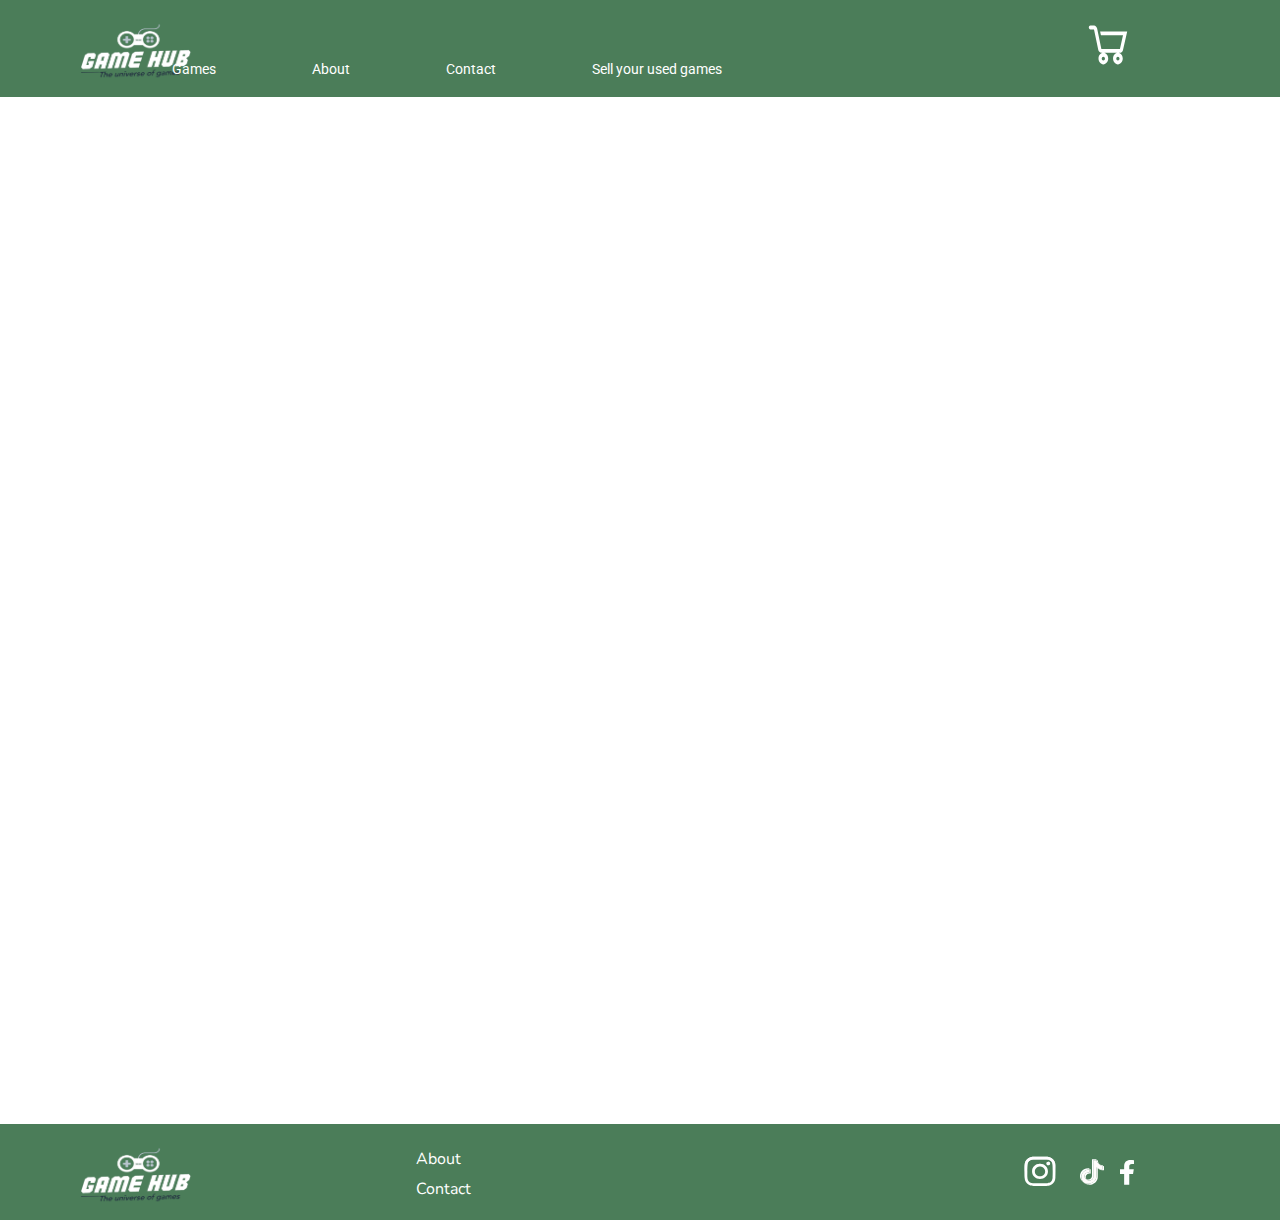
==== commit f11ec100: "changes in javascript" ====
--- a/index.html
+++ b/index.html
@@ -71,7 +71,7 @@
       })(window, document, "https://static.hotjar.com/c/hotjar-", ".js?sv=");
     </script>
     <script src="js/products/handelAddToCart.js" type="module"></script>
-    <script src="js/script.js" type="module"></script>
+    <script src="js/app.js" type="module"></script>
     <title>Game Hub | Home</title>
   </head>
 
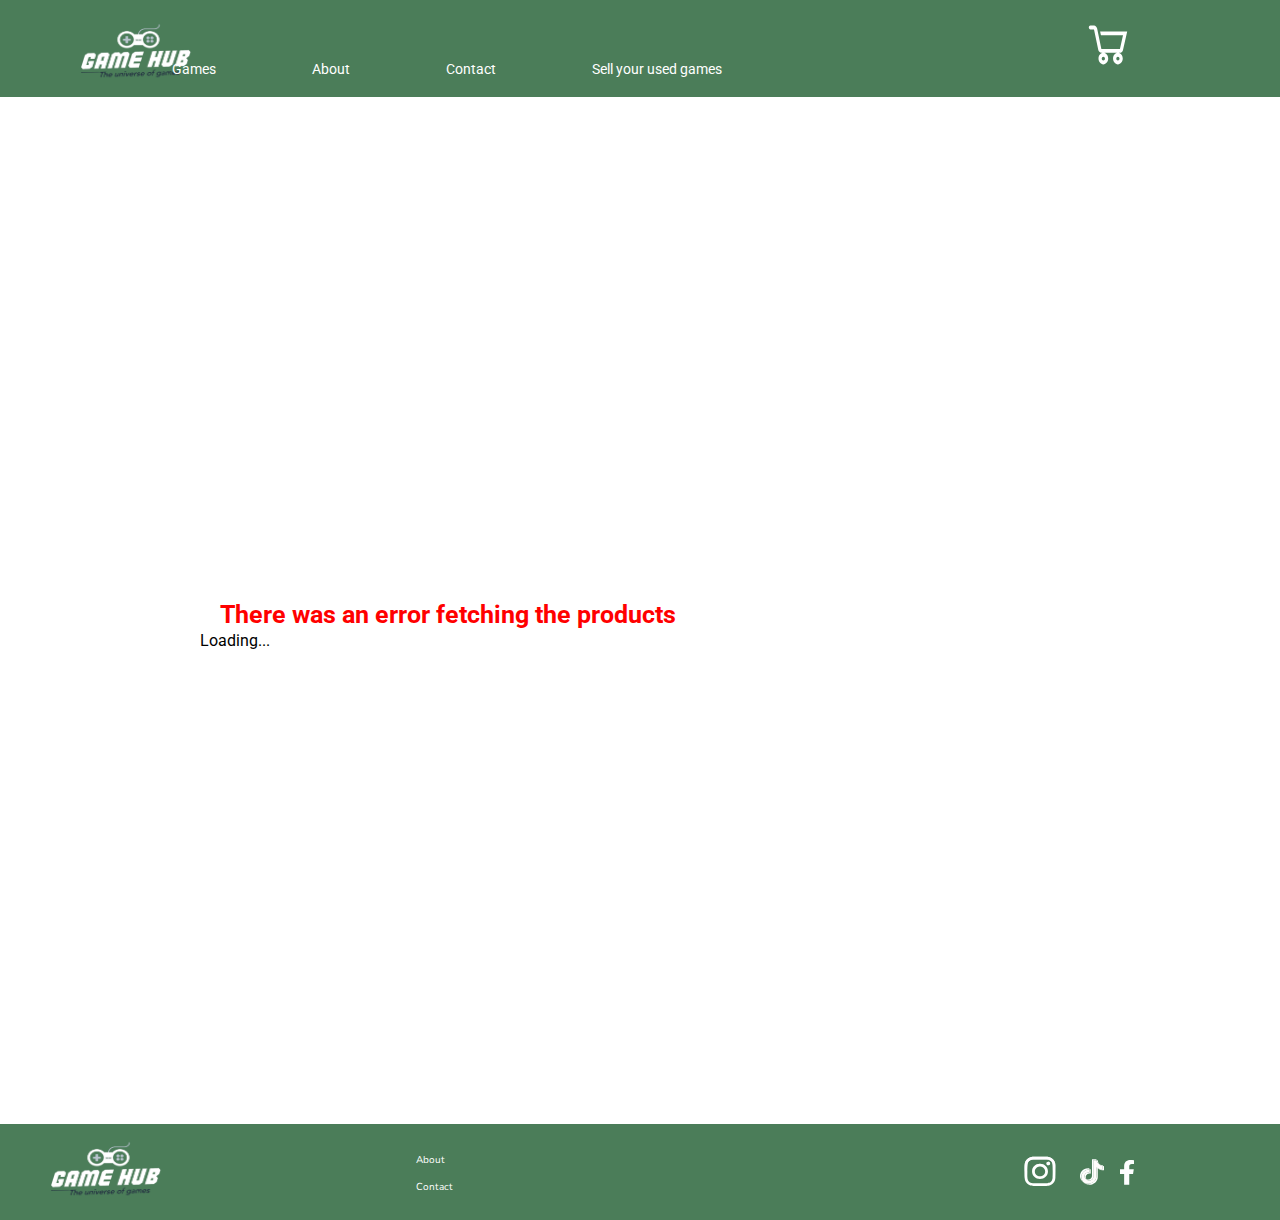
==== commit b198122b: "Merge 65f890b345833fe10577b921c548d45476b6689f into 56379122aa7d5e64153b4e110f9021627daf36d9" ====
--- a/index.html
+++ b/index.html
@@ -52,7 +52,7 @@
     <link rel="apple-touch-icon" sizes="180x180" href="/apple-touch-icon.png" />
     <link rel="icon" type="image/png" sizes="32x32" href="/favicon-32x32.png" />
     <link rel="icon" type="image/png" sizes="16x16" href="/favicon-16x16.png" />
-    <link rel="manifest" href="/site.webmanifest" />
+
     <link rel="stylesheet" href="styles.css/index.css" />
     <!-- Hotjar Tracking Code for gamehub.com -->
     <script>
@@ -70,7 +70,6 @@
         a.appendChild(r);
       })(window, document, "https://static.hotjar.com/c/hotjar-", ".js?sv=");
     </script>
-    <script src="js/products/handelAddToCart.js" type="module"></script>
     <script src="js/app.js" type="module"></script>
     <title>Game Hub | Home</title>
   </head>
@@ -106,9 +105,10 @@
 
   <body>
     <main>
-      <div class="loading-container loading-hidden">
-        <div class="loading"></div>
+      <div id="thumbnails-container" class="thumbnails-container">
+        Loading...
       </div>
+      <div id="loading-container" class="loading-container">Loading...</div>
       <div id="gamehub-container" class="gamehub-container"></div>
     </main>
   </body>
--- a/styles.css/index.css
+++ b/styles.css/index.css
@@ -8,6 +8,43 @@
   min-height: 100vh;
   display: flex;
   flex-direction: column;
+}
+
+div.loading-container {
+  display:grid;
+  grid-template-columns: repeat(5,200px);
+  position: absolute;
+  
+  top: 450px;
+  left: 200px;
+  gap: 100px;
+}
+
+  div a  {
+    font-size: 10px;
+    text-decoration: none;
+}
+
+h4 {
+  font-family: robto, sans-serif;
+}
+
+div.thumbnails-container {
+  display:grid;
+  grid-template-columns: repeat(5,200px);
+  position: absolute;
+  bottom: 250px;
+  left: 200px;
+  gap: 50px;
+  
+
+}
+
+img {
+  position: relative;
+  top: -50px;
+  width: 100px;
+  height: 100px;
 }
 
 
